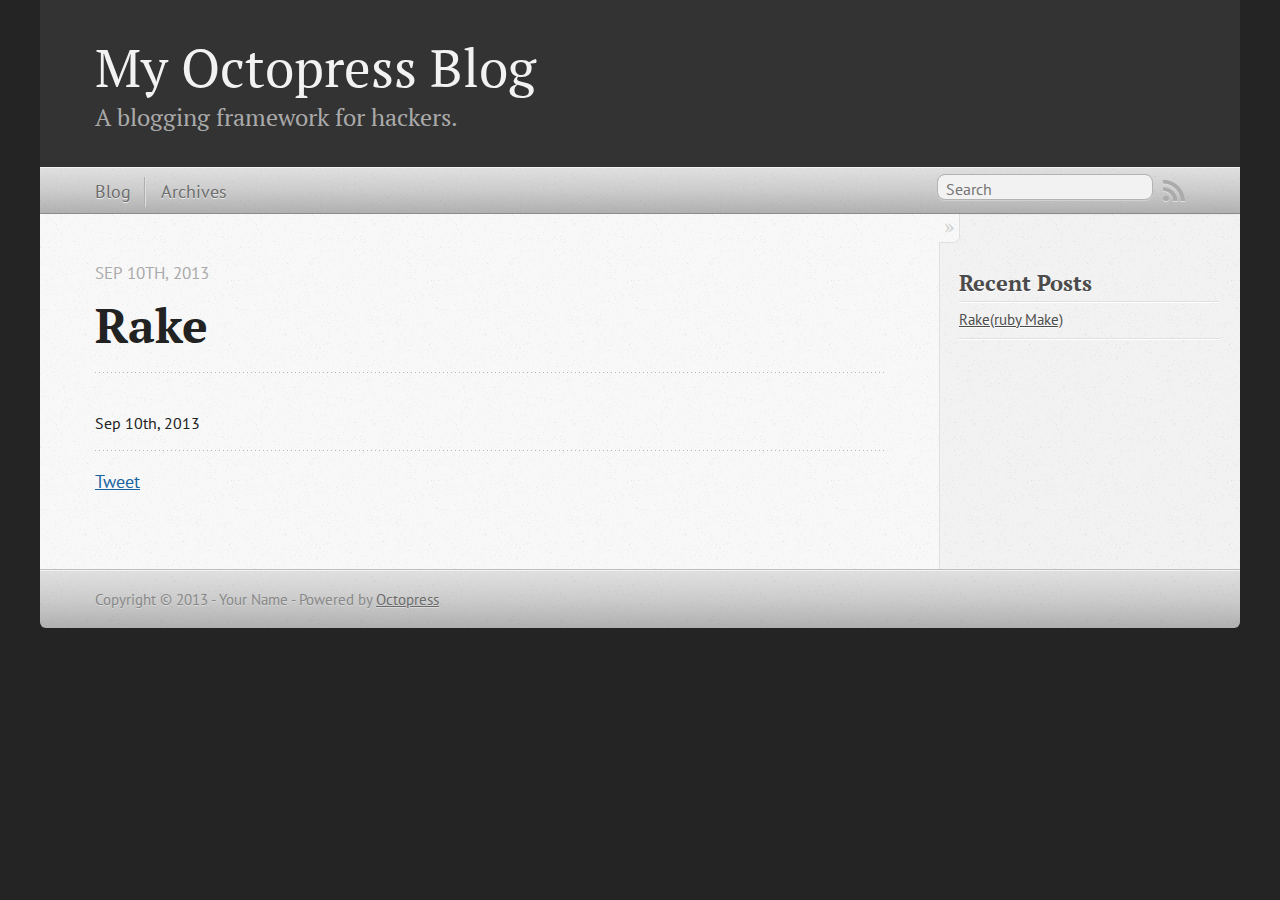
==== rake/index.html @ e076fce5 "Site updated at 2013-09-10 11:38:32 UTC" ====
<!DOCTYPE html>
<!--[if IEMobile 7 ]><html class="no-js iem7"><![endif]-->
<!--[if lt IE 9]><html class="no-js lte-ie8"><![endif]-->
<!--[if (gt IE 8)|(gt IEMobile 7)|!(IEMobile)|!(IE)]><!--><html class="no-js" lang="en"><!--<![endif]-->
<head>
  <meta charset="utf-8">
  <title>rake - My Octopress Blog</title>
  <meta name="author" content="Your Name">

  
  <meta name="description" content=" Rake Sep 10th, 2013 Sep 10th, 2013 Tweet Recent Posts Rake(ruby Make) ">
  

  <!-- http://t.co/dKP3o1e -->
  <meta name="HandheldFriendly" content="True">
  <meta name="MobileOptimized" content="320">
  <meta name="viewport" content="width=device-width, initial-scale=1">

  
  <link rel="canonical" href="http://wangeen.github.io/rake">
  <link href="/favicon.png" rel="icon">
  <link href="/stylesheets/screen.css" media="screen, projection" rel="stylesheet" type="text/css">
  <link href="/atom.xml" rel="alternate" title="My Octopress Blog" type="application/atom+xml">
  <script src="/javascripts/modernizr-2.0.js"></script>
  <script src="//ajax.googleapis.com/ajax/libs/jquery/1.9.1/jquery.min.js"></script>
  <script>!window.jQuery && document.write(unescape('%3Cscript src="./javascripts/lib/jquery.min.js"%3E%3C/script%3E'))</script>
  <script src="/javascripts/octopress.js" type="text/javascript"></script>
  <!--Fonts from Google"s Web font directory at http://google.com/webfonts -->
<link href="http://fonts.googleapis.com/css?family=PT+Serif:regular,italic,bold,bolditalic" rel="stylesheet" type="text/css">
<link href="http://fonts.googleapis.com/css?family=PT+Sans:regular,italic,bold,bolditalic" rel="stylesheet" type="text/css">

  

</head>

<body   >
  <header role="banner"><hgroup>
  <h1><a href="/">My Octopress Blog</a></h1>
  
    <h2>A blogging framework for hackers.</h2>
  
</hgroup>

</header>
  <nav role="navigation"><ul class="subscription" data-subscription="rss">
  <li><a href="/atom.xml" rel="subscribe-rss" title="subscribe via RSS">RSS</a></li>
  
</ul>
  
<form action="http://google.com/search" method="get">
  <fieldset role="search">
    <input type="hidden" name="q" value="site:wangeen.github.io" />
    <input class="search" type="text" name="q" results="0" placeholder="Search"/>
  </fieldset>
</form>
  
<ul class="main-navigation">
  <li><a href="/">Blog</a></li>
  <li><a href="/blog/archives">Archives</a></li>
</ul>

</nav>
  <div id="main">
    <div id="content">
      <div>
<article role="article">
  
  <header>
    <h1 class="entry-title">Rake</h1>
    <p class="meta">








  


<time datetime="2013-09-10T19:27:00+08:00" pubdate data-updated="true">Sep 10<span>th</span>, 2013</time></p>
  </header>
  
  

  
    <footer>
      <p class="meta">
        
        








  


<time datetime="2013-09-10T19:27:00+08:00" pubdate data-updated="true">Sep 10<span>th</span>, 2013</time>
        
      </p>
      
        <div class="sharing">
  
  <a href="//twitter.com/share" class="twitter-share-button" data-url="http://wangeen.github.io/rake/index.html" data-via="" data-counturl="http://wangeen.github.io/rake/index.html" >Tweet</a>
  
  
  
</div>

      
    </footer>
  
</article>

</div>

<aside class="sidebar">
  
    <section>
  <h1>Recent Posts</h1>
  <ul id="recent_posts">
    
      <li class="post">
        <a href="/blog/2013/09/10/rake-ruby-make/">Rake(ruby Make)</a>
      </li>
    
  </ul>
</section>





  
</aside>


    </div>
  </div>
  <footer role="contentinfo"><p>
  Copyright &copy; 2013 - Your Name -
  <span class="credit">Powered by <a href="http://octopress.org">Octopress</a></span>
</p>

</footer>
  







  <script type="text/javascript">
    (function(){
      var twitterWidgets = document.createElement('script');
      twitterWidgets.type = 'text/javascript';
      twitterWidgets.async = true;
      twitterWidgets.src = '//platform.twitter.com/widgets.js';
      document.getElementsByTagName('head')[0].appendChild(twitterWidgets);
    })();
  </script>





</body>
</html>
---- stylesheets/screen.css ----
html,body,div,span,applet,object,iframe,h1,h2,h3,h4,h5,h6,p,blockquote,pre,a,abbr,acronym,address,big,cite,code,del,dfn,em,img,ins,kbd,q,s,samp,small,strike,strong,sub,sup,tt,var,b,u,i,center,dl,dt,dd,ol,ul,li,fieldset,form,label,legend,table,caption,tbody,tfoot,thead,tr,th,td,article,aside,canvas,details,embed,figure,figcaption,footer,header,hgroup,menu,nav,output,ruby,section,summary,time,mark,audio,video{margin:0;padding:0;border:0;font:inherit;font-size:100%;vertical-align:baseline}html{line-height:1}ol,ul{list-style:none}table{border-collapse:collapse;border-spacing:0}caption,th,td{text-align:left;font-weight:normal;vertical-align:middle}q,blockquote{quotes:none}q:before,q:after,blockquote:before,blockquote:after{content:"";content:none}a img{border:none}article,aside,details,figcaption,figure,footer,header,hgroup,menu,nav,section,summary{display:block}a{color:#1863a1}a:visited{color:#751590}a:focus{color:#0181eb}a:hover{color:#0181eb}a:active{color:#01579f}aside.sidebar a{color:#1863a1}aside.sidebar a:focus{color:#0181eb}aside.sidebar a:hover{color:#0181eb}aside.sidebar a:active{color:#01579f}a{-webkit-transition:color 0.3s;-moz-transition:color 0.3s;-o-transition:color 0.3s;transition:color 0.3s}html{background:#252525 url('/images/line-tile.png?1378809120') top left}body>div{background:#f2f2f2 url('/images/noise.png?1378809120') top left;border-bottom:1px solid #bfbfbf}body>div>div{background:#f8f8f8 url('/images/noise.png?1378809120') top left;border-right:1px solid #e0e0e0}.heading,body>header h1,h1,h2,h3,h4,h5,h6{font-family:"PT Serif","Georgia","Helvetica Neue",Arial,sans-serif}.sans,body>header h2,article header p.meta,article>footer,#content .blog-index footer,html .gist .gist-file .gist-meta,#blog-archives a.category,#blog-archives time,aside.sidebar section,body>footer{font-family:"PT Sans","Helvetica Neue",Arial,sans-serif}.serif,body,#content .blog-index a[rel=full-article]{font-family:"PT Serif",Georgia,Times,"Times New Roman",serif}.mono,pre,code,tt,p code,li code{font-family:Menlo,Monaco,"Andale Mono","lucida console","Courier New",monospace}body>header h1{font-size:2.2em;font-family:"PT Serif","Georgia","Helvetica Neue",Arial,sans-serif;font-weight:normal;line-height:1.2em;margin-bottom:0.6667em}body>header h2{font-family:"PT Serif","Georgia","Helvetica Neue",Arial,sans-serif}body{line-height:1.5em;color:#222}h1{font-size:2.2em;line-height:1.2em}@media only screen and (min-width: 992px){body{font-size:1.15em}h1{font-size:2.6em;line-height:1.2em}}h1,h2,h3,h4,h5,h6{text-rendering:optimizelegibility;margin-bottom:1em;font-weight:bold}h2,section h1{font-size:1.5em}h3,section h2,section section h1{font-size:1.3em}h4,section h3,section section h2,section section section h1{font-size:1em}h5,section h4,section section h3{font-size:.9em}h6,section h5,section section h4,section section section h3{font-size:.8em}p,article blockquote,ul,ol{margin-bottom:1.5em}ul{list-style-type:disc}ul ul{list-style-type:circle;margin-bottom:0px}ul ul ul{list-style-type:square;margin-bottom:0px}ol{list-style-type:decimal}ol ol{list-style-type:lower-alpha;margin-bottom:0px}ol ol ol{list-style-type:lower-roman;margin-bottom:0px}ul,ul ul,ul ol,ol,ol ul,ol ol{margin-left:1.3em}ul ul,ul ol,ol ul,ol ol{margin-bottom:0em}strong{font-weight:bold}em{font-style:italic}sup,sub{font-size:0.75em;position:relative;display:inline-block;padding:0 .2em;line-height:.8em}sup{top:-.5em}sub{bottom:-.5em}a[rev='footnote']{font-size:.75em;padding:0 .3em;line-height:1}q{font-style:italic}q:before{content:"\201C"}q:after{content:"\201D"}em,dfn{font-style:italic}strong,dfn{font-weight:bold}del,s{text-decoration:line-through}abbr,acronym{border-bottom:1px dotted;cursor:help}hr{margin-bottom:0.2em}small{font-size:.8em}big{font-size:1.2em}article blockquote{font-style:italic;position:relative;font-size:1.2em;line-height:1.5em;padding-left:1em;border-left:4px solid rgba(170,170,170,0.5)}article blockquote cite{font-style:italic}article blockquote cite a{color:#aaa !important;word-wrap:break-word}article blockquote cite:before{content:'\2014';padding-right:.3em;padding-left:.3em;color:#aaa}@media only screen and (min-width: 992px){article blockquote{padding-left:1.5em;border-left-width:4px}}.pullquote-right:before,.pullquote-left:before{padding:0;border:none;content:attr(data-pullquote);float:right;width:45%;margin:.5em 0 1em 1.5em;position:relative;top:7px;font-size:1.4em;line-height:1.45em}.pullquote-left:before{float:left;margin:.5em 1.5em 1em 0}.force-wrap,article a,aside.sidebar a{white-space:-moz-pre-wrap;white-space:-pre-wrap;white-space:-o-pre-wrap;white-space:pre-wrap;word-wrap:break-word}.group,body>header,body>nav,body>footer,body #content>article,body #content>div>article,body #content>div>section,body div.pagination,aside.sidebar,#main,#content,.sidebar{*zoom:1}.group:after,body>header:after,body>nav:after,body>footer:after,body #content>article:after,body #content>div>section:after,body div.pagination:after,#main:after,#content:after,.sidebar:after{content:"";display:table;clear:both}body{-webkit-text-size-adjust:none;max-width:1200px;position:relative;margin:0 auto}body>header,body>nav,body>footer,body #content>article,body #content>div>article,body #content>div>section{padding-left:18px;padding-right:18px}@media only screen and (min-width: 480px){body>header,body>nav,body>footer,body #content>article,body #content>div>article,body #content>div>section{padding-left:25px;padding-right:25px}}@media only screen and (min-width: 768px){body>header,body>nav,body>footer,body #content>article,body #content>div>article,body #content>div>section{padding-left:35px;padding-right:35px}}@media only screen and (min-width: 992px){body>header,body>nav,body>footer,body #content>article,body #content>div>article,body #content>div>section{padding-left:55px;padding-right:55px}}body div.pagination{margin-left:18px;margin-right:18px}@media only screen and (min-width: 480px){body div.pagination{margin-left:25px;margin-right:25px}}@media only screen and (min-width: 768px){body div.pagination{margin-left:35px;margin-right:35px}}@media only screen and (min-width: 992px){body div.pagination{margin-left:55px;margin-right:55px}}body>header{font-size:1em;padding-top:1.5em;padding-bottom:1.5em}#content{overflow:hidden}#content>div,#content>article{width:100%}aside.sidebar{float:none;padding:0 18px 1px;background-color:#f7f7f7;border-top:1px solid #e0e0e0}.flex-content,article img,article video,article .flash-video,aside.sidebar img{max-width:100%;height:auto}.basic-alignment.left,article img.left,article video.left,article .left.flash-video,aside.sidebar img.left{float:left;margin-right:1.5em}.basic-alignment.right,article img.right,article video.right,article .right.flash-video,aside.sidebar img.right{float:right;margin-left:1.5em}.basic-alignment.center,article img.center,article video.center,article .center.flash-video,aside.sidebar img.center{display:block;margin:0 auto 1.5em}.basic-alignment.left,article img.left,article video.left,article .left.flash-video,aside.sidebar img.left,.basic-alignment.right,article img.right,article video.right,article .right.flash-video,aside.sidebar img.right{margin-bottom:.8em}.toggle-sidebar,.no-sidebar .toggle-sidebar{display:none}@media only screen and (min-width: 750px){body.sidebar-footer aside.sidebar{float:none;width:auto;clear:left;margin:0;padding:0 35px 1px;background-color:#f7f7f7;border-top:1px solid #eaeaea}body.sidebar-footer aside.sidebar section.odd,body.sidebar-footer aside.sidebar section.even{float:left;width:48%}body.sidebar-footer aside.sidebar section.odd{margin-left:0}body.sidebar-footer aside.sidebar section.even{margin-left:4%}body.sidebar-footer aside.sidebar.thirds section{width:30%;margin-left:5%}body.sidebar-footer aside.sidebar.thirds section.first{margin-left:0;clear:both}}body.sidebar-footer #content{margin-right:0px}body.sidebar-footer .toggle-sidebar{display:none}@media only screen and (min-width: 550px){body>header{font-size:1em}}@media only screen and (min-width: 750px){aside.sidebar{float:none;width:auto;clear:left;margin:0;padding:0 35px 1px;background-color:#f7f7f7;border-top:1px solid #eaeaea}aside.sidebar section.odd,aside.sidebar section.even{float:left;width:48%}aside.sidebar section.odd{margin-left:0}aside.sidebar section.even{margin-left:4%}aside.sidebar.thirds section{width:30%;margin-left:5%}aside.sidebar.thirds section.first{margin-left:0;clear:both}}@media only screen and (min-width: 768px){body{-webkit-text-size-adjust:auto}body>header{font-size:1.2em}#main{padding:0;margin:0 auto}#content{overflow:visible;margin-right:240px;position:relative}.no-sidebar #content{margin-right:0;border-right:0}.collapse-sidebar #content{margin-right:20px}#content>div,#content>article{padding-top:17.5px;padding-bottom:17.5px;float:left}aside.sidebar{width:210px;padding:0 15px 15px;background:none;clear:none;float:left;margin:0 -100% 0 0}aside.sidebar section{width:auto;margin-left:0}aside.sidebar section.odd,aside.sidebar section.even{float:none;width:auto;margin-left:0}.collapse-sidebar aside.sidebar{float:none;width:auto;clear:left;margin:0;padding:0 35px 1px;background-color:#f7f7f7;border-top:1px solid #eaeaea}.collapse-sidebar aside.sidebar section.odd,.collapse-sidebar aside.sidebar section.even{float:left;width:48%}.collapse-sidebar aside.sidebar section.odd{margin-left:0}.collapse-sidebar aside.sidebar section.even{margin-left:4%}.collapse-sidebar aside.sidebar.thirds section{width:30%;margin-left:5%}.collapse-sidebar aside.sidebar.thirds section.first{margin-left:0;clear:both}}@media only screen and (min-width: 992px){body>header{font-size:1.3em}#content{margin-right:300px}#content>div,#content>article{padding-top:27.5px;padding-bottom:27.5px}aside.sidebar{width:260px;padding:1.2em 20px 20px}.collapse-sidebar aside.sidebar{padding-left:55px;padding-right:55px}}@media only screen and (min-width: 768px){ul,ol{margin-left:0}}body>header{background:#333}body>header h1{display:inline-block;margin:0}body>header h1 a,body>header h1 a:visited,body>header h1 a:hover{color:#f2f2f2;text-decoration:none}body>header h2{margin:.2em 0 0;font-size:1em;color:#aaa;font-weight:normal}body>nav{position:relative;background-color:#ccc;background:url('/images/noise.png?1378809120'),-webkit-gradient(linear, 50% 0%, 50% 100%, color-stop(0%, #e0e0e0), color-stop(50%, #cccccc), color-stop(100%, #b0b0b0));background:url('/images/noise.png?1378809120'),-webkit-linear-gradient(#e0e0e0,#cccccc,#b0b0b0);background:url('/images/noise.png?1378809120'),-moz-linear-gradient(#e0e0e0,#cccccc,#b0b0b0);background:url('/images/noise.png?1378809120'),-o-linear-gradient(#e0e0e0,#cccccc,#b0b0b0);background:url('/images/noise.png?1378809120'),linear-gradient(#e0e0e0,#cccccc,#b0b0b0);border-top:1px solid #f2f2f2;border-bottom:1px solid #8c8c8c;padding-top:.35em;padding-bottom:.35em}body>nav form{-webkit-background-clip:padding;-moz-background-clip:padding;background-clip:padding-box;margin:0;padding:0}body>nav form .search{padding:.3em .5em 0;font-size:.85em;font-family:"PT Sans","Helvetica Neue",Arial,sans-serif;line-height:1.1em;width:95%;-webkit-border-radius:0.5em;-moz-border-radius:0.5em;-ms-border-radius:0.5em;-o-border-radius:0.5em;border-radius:0.5em;-webkit-background-clip:padding;-moz-background-clip:padding;background-clip:padding-box;-webkit-box-shadow:#d1d1d1 0 1px;-moz-box-shadow:#d1d1d1 0 1px;box-shadow:#d1d1d1 0 1px;background-color:#f2f2f2;border:1px solid #b3b3b3;color:#888}body>nav form .search:focus{color:#444;border-color:#80b1df;-webkit-box-shadow:#80b1df 0 0 4px,#80b1df 0 0 3px inset;-moz-box-shadow:#80b1df 0 0 4px,#80b1df 0 0 3px inset;box-shadow:#80b1df 0 0 4px,#80b1df 0 0 3px inset;background-color:#fff;outline:none}body>nav fieldset[role=search]{float:right;width:48%}body>nav fieldset.mobile-nav{float:left;width:48%}body>nav fieldset.mobile-nav select{width:100%;font-size:.8em;border:1px solid #888}body>nav ul{display:none}@media only screen and (min-width: 550px){body>nav{font-size:.9em}body>nav ul{margin:0;padding:0;border:0;overflow:hidden;*zoom:1;float:left;display:block;padding-top:.15em}body>nav ul li{list-style-image:none;list-style-type:none;margin-left:0;white-space:nowrap;display:inline;float:left;padding-left:0;padding-right:0}body>nav ul li:first-child,body>nav ul li.first{padding-left:0}body>nav ul li:last-child{padding-right:0}body>nav ul li.last{padding-right:0}body>nav ul.subscription{margin-left:.8em;float:right}body>nav ul.subscription li:last-child a{padding-right:0}body>nav ul li{margin:0}body>nav a{color:#6b6b6b;font-family:"PT Sans","Helvetica Neue",Arial,sans-serif;text-shadow:#ebebeb 0 1px;float:left;text-decoration:none;font-size:1.1em;padding:.1em 0;line-height:1.5em}body>nav a:visited{color:#6b6b6b}body>nav a:hover{color:#2b2b2b}body>nav li+li{border-left:1px solid #b0b0b0;margin-left:.8em}body>nav li+li a{padding-left:.8em;border-left:1px solid #dedede}body>nav form{float:right;text-align:left;padding-left:.8em;width:175px}body>nav form .search{width:93%;font-size:.95em;line-height:1.2em}body>nav ul[data-subscription$=email]+form{width:97px}body>nav ul[data-subscription$=email]+form .search{width:91%}body>nav fieldset.mobile-nav{display:none}body>nav fieldset[role=search]{width:99%}}@media only screen and (min-width: 992px){body>nav form{width:215px}body>nav ul[data-subscription$=email]+form{width:147px}}.no-placeholder body>nav .search{background:#f2f2f2 url('/images/search.png?1378809120') 0.3em 0.25em no-repeat;text-indent:1.3em}@media only screen and (min-width: 550px){.maskImage body>nav ul[data-subscription$=email]+form{width:123px}}@media only screen and (min-width: 992px){.maskImage body>nav ul[data-subscription$=email]+form{width:173px}}.maskImage ul.subscription{position:relative;top:.2em}.maskImage ul.subscription li,.maskImage ul.subscription a{border:0;padding:0}.maskImage a[rel=subscribe-rss]{position:relative;top:0px;text-indent:-999999em;background-color:#dedede;border:0;padding:0}.maskImage a[rel=subscribe-rss],.maskImage a[rel=subscribe-rss]:after{-webkit-mask-image:url('/images/rss.png?1378809120');-moz-mask-image:url('/images/rss.png?1378809120');-ms-mask-image:url('/images/rss.png?1378809120');-o-mask-image:url('/images/rss.png?1378809120');mask-image:url('/images/rss.png?1378809120');-webkit-mask-repeat:no-repeat;-moz-mask-repeat:no-repeat;-ms-mask-repeat:no-repeat;-o-mask-repeat:no-repeat;mask-repeat:no-repeat;width:22px;height:22px}.maskImage a[rel=subscribe-rss]:after{content:"";position:absolute;top:-1px;left:0;background-color:#ababab}.maskImage a[rel=subscribe-rss]:hover:after{background-color:#9e9e9e}.maskImage a[rel=subscribe-email]{position:relative;top:0px;text-indent:-999999em;background-color:#dedede;border:0;padding:0}.maskImage a[rel=subscribe-email],.maskImage a[rel=subscribe-email]:after{-webkit-mask-image:url('/images/email.png?1378809120');-moz-mask-image:url('/images/email.png?1378809120');-ms-mask-image:url('/images/email.png?1378809120');-o-mask-image:url('/images/email.png?1378809120');mask-image:url('/images/email.png?1378809120');-webkit-mask-repeat:no-repeat;-moz-mask-repeat:no-repeat;-ms-mask-repeat:no-repeat;-o-mask-repeat:no-repeat;mask-repeat:no-repeat;width:28px;height:22px}.maskImage a[rel=subscribe-email]:after{content:"";position:absolute;top:-1px;left:0;background-color:#ababab}.maskImage a[rel=subscribe-email]:hover:after{background-color:#9e9e9e}article{padding-top:1em}article header{position:relative;padding-top:2em;padding-bottom:1em;margin-bottom:1em;background:url('[data-uri]') bottom left repeat-x}article header h1{margin:0}article header h1 a{text-decoration:none}article header h1 a:hover{text-decoration:underline}article header p{font-size:.9em;color:#aaa;margin:0}article header p.meta{text-transform:uppercase;position:absolute;top:0}@media only screen and (min-width: 768px){article header{margin-bottom:1.5em;padding-bottom:1em;background:url('[data-uri]') bottom left repeat-x}}article h2{padding-top:0.8em;background:url('[data-uri]') top left repeat-x}.entry-content article h2:first-child,article header+h2{padding-top:0}article h2:first-child,article header+h2{background:none}article .feature{padding-top:.5em;margin-bottom:1em;padding-bottom:1em;background:url('[data-uri]') bottom left repeat-x;font-size:2.0em;font-style:italic;line-height:1.3em}article img,article video,article .flash-video{-webkit-border-radius:0.3em;-moz-border-radius:0.3em;-ms-border-radius:0.3em;-o-border-radius:0.3em;border-radius:0.3em;-webkit-box-shadow:rgba(0,0,0,0.15) 0 1px 4px;-moz-box-shadow:rgba(0,0,0,0.15) 0 1px 4px;box-shadow:rgba(0,0,0,0.15) 0 1px 4px;-webkit-box-sizing:border-box;-moz-box-sizing:border-box;box-sizing:border-box;border:#fff 0.5em solid}article video,article .flash-video{margin:0 auto 1.5em}article video{display:block;width:100%}article .flash-video>div{position:relative;display:block;padding-bottom:56.25%;padding-top:1px;height:0;overflow:hidden}article .flash-video>div iframe,article .flash-video>div object,article .flash-video>div embed{position:absolute;top:0;left:0;width:100%;height:100%}article>footer{padding-bottom:2.5em;margin-top:2em}article>footer p.meta{margin-bottom:.8em;font-size:.85em;clear:both;overflow:hidden}.blog-index article+article{background:url('[data-uri]') top left repeat-x}#content .blog-index{padding-top:0;padding-bottom:0}#content .blog-index article{padding-top:2em}#content .blog-index article header{background:none;padding-bottom:0}#content .blog-index article h1{font-size:2.2em}#content .blog-index article h1 a{color:inherit}#content .blog-index article h1 a:hover{color:#0181eb}#content .blog-index a[rel=full-article]{background:#ebebeb;display:inline-block;padding:.4em .8em;margin-right:.5em;text-decoration:none;color:#666;-webkit-transition:background-color 0.5s;-moz-transition:background-color 0.5s;-o-transition:background-color 0.5s;transition:background-color 0.5s}#content .blog-index a[rel=full-article]:hover{background:#0181eb;text-shadow:none;color:#f8f8f8}#content .blog-index footer{margin-top:1em}.separator,article>footer .byline+time:before,article>footer time+time:before,article>footer .comments:before,article>footer .byline ~ .categories:before{content:"\2022 ";padding:0 .4em 0 .2em;display:inline-block}#content div.pagination{text-align:center;font-size:.95em;position:relative;background:url('[data-uri]') top left repeat-x;padding-top:1.5em;padding-bottom:1.5em}#content div.pagination a{text-decoration:none;color:#aaa}#content div.pagination a.prev{position:absolute;left:0}#content div.pagination a.next{position:absolute;right:0}#content div.pagination a:hover{color:#0181eb}#content div.pagination a[href*=archive]:before,#content div.pagination a[href*=archive]:after{content:'\2014';padding:0 .3em}p.meta+.sharing{padding-top:1em;padding-left:0;background:url('[data-uri]') top left repeat-x}#fb-root{display:none}.highlight,html .gist .gist-file .gist-syntax .gist-highlight{border:1px solid #05232b !important}.highlight table td.code,html .gist .gist-file .gist-syntax .gist-highlight table td.code{width:100%}.highlight .line-numbers,html .gist .gist-file .gist-syntax .highlight .line_numbers{text-align:right;font-size:13px;line-height:1.45em;background:#073642 url('/images/noise.png?1378809120') top left !important;border-right:1px solid #00232c !important;-webkit-box-shadow:#083e4b -1px 0 inset;-moz-box-shadow:#083e4b -1px 0 inset;box-shadow:#083e4b -1px 0 inset;text-shadow:#021014 0 -1px;padding:.8em !important;-webkit-border-radius:0;-moz-border-radius:0;-ms-border-radius:0;-o-border-radius:0;border-radius:0}.highlight .line-numbers span,html .gist .gist-file .gist-syntax .highlight .line_numbers span{color:#586e75 !important}figure.code,.gist-file,pre{-webkit-box-shadow:rgba(0,0,0,0.06) 0 0 10px;-moz-box-shadow:rgba(0,0,0,0.06) 0 0 10px;box-shadow:rgba(0,0,0,0.06) 0 0 10px}figure.code .highlight pre,.gist-file .highlight pre,pre .highlight pre{-webkit-box-shadow:none;-moz-box-shadow:none;box-shadow:none}.gist .highlight *::-moz-selection,figure.code .highlight *::-moz-selection{background:#386774;color:inherit;text-shadow:#002b36 0 1px}.gist .highlight *::-webkit-selection,figure.code .highlight *::-webkit-selection{background:#386774;color:inherit;text-shadow:#002b36 0 1px}.gist .highlight *::selection,figure.code .highlight *::selection{background:#386774;color:inherit;text-shadow:#002b36 0 1px}html .gist .gist-file{margin-bottom:1.8em;position:relative;border:none;padding-top:26px !important}html .gist .gist-file .highlight{margin-bottom:0}html .gist .gist-file .gist-syntax{border-bottom:0 !important;background:none !important}html .gist .gist-file .gist-syntax .gist-highlight{background:#002b36 !important}html .gist .gist-file .gist-syntax .highlight pre{padding:0}html .gist .gist-file .gist-meta{padding:.6em 0.8em;border:1px solid #083e4b !important;color:#586e75;font-size:.7em !important;background:#073642 url('/images/noise.png?1378809120') top left;line-height:1.5em}html .gist .gist-file .gist-meta a{color:#75878b !important;text-decoration:none}html .gist .gist-file .gist-meta a:hover{text-decoration:underline}html .gist .gist-file .gist-meta a:hover{color:#93a1a1 !important}html .gist .gist-file .gist-meta a[href*='#file']{position:absolute;top:0;left:0;right:-10px;color:#474747 !important}html .gist .gist-file .gist-meta a[href*='#file']:hover{color:#1863a1 !important}html .gist .gist-file .gist-meta a[href*=raw]{top:.4em}pre{background:#002b36 url('/images/noise.png?1378809120') top left;-webkit-border-radius:0.4em;-moz-border-radius:0.4em;-ms-border-radius:0.4em;-o-border-radius:0.4em;border-radius:0.4em;border:1px solid #05232b;line-height:1.45em;font-size:13px;margin-bottom:2.1em;padding:.8em 1em;color:#93a1a1;overflow:auto}h3.filename+pre{-moz-border-radius-topleft:0px;-webkit-border-top-left-radius:0px;border-top-left-radius:0px;-moz-border-radius-topright:0px;-webkit-border-top-right-radius:0px;border-top-right-radius:0px}p code,li code{display:inline-block;white-space:no-wrap;background:#fff;font-size:.8em;line-height:1.5em;color:#555;border:1px solid #ddd;-webkit-border-radius:0.4em;-moz-border-radius:0.4em;-ms-border-radius:0.4em;-o-border-radius:0.4em;border-radius:0.4em;padding:0 .3em;margin:-1px 0}p pre code,li pre code{font-size:1em !important;background:none;border:none}.pre-code,html .gist .gist-file .gist-syntax .highlight pre,.highlight code{font-family:Menlo,Monaco,"Andale Mono","lucida console","Courier New",monospace !important;overflow:scroll;overflow-y:hidden;display:block;padding:.8em;overflow-x:auto;line-height:1.45em;background:#002b36 url('/images/noise.png?1378809120') top left !important;color:#93a1a1 !important}.pre-code span,html .gist .gist-file .gist-syntax .highlight pre span,.highlight code span{color:#93a1a1 !important}.pre-code span,html .gist .gist-file .gist-syntax .highlight pre span,.highlight code span{font-style:normal !important;font-weight:normal !important}.pre-code .c,html .gist .gist-file .gist-syntax .highlight pre .c,.highlight code .c{color:#586e75 !important;font-style:italic !important}.pre-code .cm,html .gist .gist-file .gist-syntax .highlight pre .cm,.highlight code .cm{color:#586e75 !important;font-style:italic !important}.pre-code .cp,html .gist .gist-file .gist-syntax .highlight pre .cp,.highlight code .cp{color:#586e75 !important;font-style:italic !important}.pre-code .c1,html .gist .gist-file .gist-syntax .highlight pre .c1,.highlight code .c1{color:#586e75 !important;font-style:italic !important}.pre-code .cs,html .gist .gist-file .gist-syntax .highlight pre .cs,.highlight code .cs{color:#586e75 !important;font-weight:bold !important;font-style:italic !important}.pre-code .err,html .gist .gist-file .gist-syntax .highlight pre .err,.highlight code .err{color:#dc322f !important;background:none !important}.pre-code .k,html .gist .gist-file .gist-syntax .highlight pre .k,.highlight code .k{color:#cb4b16 !important}.pre-code .o,html .gist .gist-file .gist-syntax .highlight pre .o,.highlight code .o{color:#93a1a1 !important;font-weight:bold !important}.pre-code .p,html .gist .gist-file .gist-syntax .highlight pre .p,.highlight code .p{color:#93a1a1 !important}.pre-code .ow,html .gist .gist-file .gist-syntax .highlight pre .ow,.highlight code .ow{color:#2aa198 !important;font-weight:bold !important}.pre-code .gd,html .gist .gist-file .gist-syntax .highlight pre .gd,.highlight code .gd{color:#93a1a1 !important;background-color:#372c34 !important;display:inline-block}.pre-code .gd .x,html .gist .gist-file .gist-syntax .highlight pre .gd .x,.highlight code .gd .x{color:#93a1a1 !important;background-color:#4d2d33 !important;display:inline-block}.pre-code .ge,html .gist .gist-file .gist-syntax .highlight pre .ge,.highlight code .ge{color:#93a1a1 !important;font-style:italic !important}.pre-code .gh,html .gist .gist-file .gist-syntax .highlight pre .gh,.highlight code .gh{color:#586e75 !important}.pre-code .gi,html .gist .gist-file .gist-syntax .highlight pre .gi,.highlight code .gi{color:#93a1a1 !important;background-color:#1a412b !important;display:inline-block}.pre-code .gi .x,html .gist .gist-file .gist-syntax .highlight pre .gi .x,.highlight code .gi .x{color:#93a1a1 !important;background-color:#355720 !important;display:inline-block}.pre-code .gs,html .gist .gist-file .gist-syntax .highlight pre .gs,.highlight code .gs{color:#93a1a1 !important;font-weight:bold !important}.pre-code .gu,html .gist .gist-file .gist-syntax .highlight pre .gu,.highlight code .gu{color:#6c71c4 !important}.pre-code .kc,html .gist .gist-file .gist-syntax .highlight pre .kc,.highlight code .kc{color:#859900 !important;font-weight:bold !important}.pre-code .kd,html .gist .gist-file .gist-syntax .highlight pre .kd,.highlight code .kd{color:#268bd2 !important}.pre-code .kp,html .gist .gist-file .gist-syntax .highlight pre .kp,.highlight code .kp{color:#cb4b16 !important;font-weight:bold !important}.pre-code .kr,html .gist .gist-file .gist-syntax .highlight pre .kr,.highlight code .kr{color:#d33682 !important;font-weight:bold !important}.pre-code .kt,html .gist .gist-file .gist-syntax .highlight pre .kt,.highlight code .kt{color:#2aa198 !important}.pre-code .n,html .gist .gist-file .gist-syntax .highlight pre .n,.highlight code .n{color:#268bd2 !important}.pre-code .na,html .gist .gist-file .gist-syntax .highlight pre .na,.highlight code .na{color:#268bd2 !important}.pre-code .nb,html .gist .gist-file .gist-syntax .highlight pre .nb,.highlight code .nb{color:#859900 !important}.pre-code .nc,html .gist .gist-file .gist-syntax .highlight pre .nc,.highlight code .nc{color:#d33682 !important}.pre-code .no,html .gist .gist-file .gist-syntax .highlight pre .no,.highlight code .no{color:#b58900 !important}.pre-code .nl,html .gist .gist-file .gist-syntax .highlight pre .nl,.highlight code .nl{color:#859900 !important}.pre-code .ne,html .gist .gist-file .gist-syntax .highlight pre .ne,.highlight code .ne{color:#268bd2 !important;font-weight:bold !important}.pre-code .nf,html .gist .gist-file .gist-syntax .highlight pre .nf,.highlight code .nf{color:#268bd2 !important;font-weight:bold !important}.pre-code .nn,html .gist .gist-file .gist-syntax .highlight pre .nn,.highlight code .nn{color:#b58900 !important}.pre-code .nt,html .gist .gist-file .gist-syntax .highlight pre .nt,.highlight code .nt{color:#268bd2 !important;font-weight:bold !important}.pre-code .nx,html .gist .gist-file .gist-syntax .highlight pre .nx,.highlight code .nx{color:#b58900 !important}.pre-code .vg,html .gist .gist-file .gist-syntax .highlight pre .vg,.highlight code .vg{color:#268bd2 !important}.pre-code .vi,html .gist .gist-file .gist-syntax .highlight pre .vi,.highlight code .vi{color:#268bd2 !important}.pre-code .nv,html .gist .gist-file .gist-syntax .highlight pre .nv,.highlight code .nv{color:#268bd2 !important}.pre-code .mf,html .gist .gist-file .gist-syntax .highlight pre .mf,.highlight code .mf{color:#2aa198 !important}.pre-code .m,html .gist .gist-file .gist-syntax .highlight pre .m,.highlight code .m{color:#2aa198 !important}.pre-code .mh,html .gist .gist-file .gist-syntax .highlight pre .mh,.highlight code .mh{color:#2aa198 !important}.pre-code .mi,html .gist .gist-file .gist-syntax .highlight pre .mi,.highlight code .mi{color:#2aa198 !important}.pre-code .s,html .gist .gist-file .gist-syntax .highlight pre .s,.highlight code .s{color:#2aa198 !important}.pre-code .sd,html .gist .gist-file .gist-syntax .highlight pre .sd,.highlight code .sd{color:#2aa198 !important}.pre-code .s2,html .gist .gist-file .gist-syntax .highlight pre .s2,.highlight code .s2{color:#2aa198 !important}.pre-code .se,html .gist .gist-file .gist-syntax .highlight pre .se,.highlight code .se{color:#dc322f !important}.pre-code .si,html .gist .gist-file .gist-syntax .highlight pre .si,.highlight code .si{color:#268bd2 !important}.pre-code .sr,html .gist .gist-file .gist-syntax .highlight pre .sr,.highlight code .sr{color:#2aa198 !important}.pre-code .s1,html .gist .gist-file .gist-syntax .highlight pre .s1,.highlight code .s1{color:#2aa198 !important}.pre-code div .gd,html .gist .gist-file .gist-syntax .highlight pre div .gd,.highlight code div .gd,.pre-code div .gd .x,html .gist .gist-file .gist-syntax .highlight pre div .gd .x,.highlight code div .gd .x,.pre-code div .gi,html .gist .gist-file .gist-syntax .highlight pre div .gi,.highlight code div .gi,.pre-code div .gi .x,html .gist .gist-file .gist-syntax .highlight pre div .gi .x,.highlight code div .gi .x{display:inline-block;width:100%}.highlight,.gist-highlight{margin-bottom:1.8em;background:#002b36;overflow-y:hidden;overflow-x:auto}.highlight pre,.gist-highlight pre{background:none;-webkit-border-radius:0px;-moz-border-radius:0px;-ms-border-radius:0px;-o-border-radius:0px;border-radius:0px;border:none;padding:0;margin-bottom:0}pre::-webkit-scrollbar,.highlight::-webkit-scrollbar,.gist-highlight::-webkit-scrollbar{height:.5em;background:rgba(255,255,255,0.15)}pre::-webkit-scrollbar-thumb:horizontal,.highlight::-webkit-scrollbar-thumb:horizontal,.gist-highlight::-webkit-scrollbar-thumb:horizontal{background:rgba(255,255,255,0.2);-webkit-border-radius:4px;border-radius:4px}.highlight code{background:#000}figure.code{background:none;padding:0;border:0;margin-bottom:1.5em}figure.code pre{margin-bottom:0}figure.code figcaption{position:relative}figure.code .highlight{margin-bottom:0}.code-title,html .gist .gist-file .gist-meta a[href*='#file'],h3.filename,figure.code figcaption{text-align:center;font-size:13px;line-height:2em;text-shadow:#cbcccc 0 1px 0;color:#474747;font-weight:normal;margin-bottom:0;-moz-border-radius-topleft:5px;-webkit-border-top-left-radius:5px;border-top-left-radius:5px;-moz-border-radius-topright:5px;-webkit-border-top-right-radius:5px;border-top-right-radius:5px;font-family:"Helvetica Neue", Arial, "Lucida Grande", "Lucida Sans Unicode", Lucida, sans-serif;background:#aaa url('/images/code_bg.png?1378809120') top repeat-x;border:1px solid #565656;border-top-color:#cbcbcb;border-left-color:#a5a5a5;border-right-color:#a5a5a5;border-bottom:0}.download-source,html .gist .gist-file .gist-meta a[href*=raw],figure.code figcaption a{position:absolute;right:.8em;text-decoration:none;color:#666 !important;z-index:1;font-size:13px;text-shadow:#cbcccc 0 1px 0;padding-left:3em}.download-source:hover,html .gist .gist-file .gist-meta a[href*=raw]:hover,figure.code figcaption a:hover{text-decoration:underline}#archive #content>div,#archive #content>div>article{padding-top:0}#blog-archives{color:#aaa}#blog-archives article{padding:1em 0 1em;position:relative;background:url('[data-uri]') bottom left repeat-x}#blog-archives article:last-child{background:none}#blog-archives article footer{padding:0;margin:0}#blog-archives h1{color:#222;margin-bottom:.3em}#blog-archives h2{display:none}#blog-archives h1{font-size:1.5em}#blog-archives h1 a{text-decoration:none;color:inherit;font-weight:normal;display:inline-block}#blog-archives h1 a:hover{text-decoration:underline}#blog-archives h1 a:hover{color:#0181eb}#blog-archives a.category,#blog-archives time{color:#aaa}#blog-archives .entry-content{display:none}#blog-archives time{font-size:.9em;line-height:1.2em}#blog-archives time .month,#blog-archives time .day{display:inline-block}#blog-archives time .month{text-transform:uppercase}#blog-archives p{margin-bottom:1em}#blog-archives a,#blog-archives .entry-content a{color:inherit}#blog-archives a:hover,#blog-archives .entry-content a:hover{color:#0181eb}#blog-archives a:hover{color:#0181eb}@media only screen and (min-width: 550px){#blog-archives article{margin-left:5em}#blog-archives h2{margin-bottom:.3em;font-weight:normal;display:inline-block;position:relative;top:-1px;float:left}#blog-archives h2:first-child{padding-top:.75em}#blog-archives time{position:absolute;text-align:right;left:0em;top:1.8em}#blog-archives .year{display:none}#blog-archives article{padding-left:4.5em;padding-bottom:.7em}#blog-archives a.category{line-height:1.1em}}#content>.category article{margin-left:0;padding-left:6.8em}#content>.category .year{display:inline}.side-shadow-border,aside.sidebar section h1,aside.sidebar li{-webkit-box-shadow:#fff 0 1px;-moz-box-shadow:#fff 0 1px;box-shadow:#fff 0 1px}aside.sidebar{overflow:hidden;color:#4b4b4b;text-shadow:#fff 0 1px}aside.sidebar section{font-size:.8em;line-height:1.4em;margin-bottom:1.5em}aside.sidebar section h1{margin:1.5em 0 0;padding-bottom:.2em;border-bottom:1px solid #e0e0e0}aside.sidebar section h1+p{padding-top:.4em}aside.sidebar img{-webkit-border-radius:0.3em;-moz-border-radius:0.3em;-ms-border-radius:0.3em;-o-border-radius:0.3em;border-radius:0.3em;-webkit-box-shadow:rgba(0,0,0,0.15) 0 1px 4px;-moz-box-shadow:rgba(0,0,0,0.15) 0 1px 4px;box-shadow:rgba(0,0,0,0.15) 0 1px 4px;-webkit-box-sizing:border-box;-moz-box-sizing:border-box;box-sizing:border-box;border:#fff 0.3em solid}aside.sidebar ul{margin-bottom:0.5em;margin-left:0}aside.sidebar li{list-style:none;padding:.5em 0;margin:0;border-bottom:1px solid #e0e0e0}aside.sidebar li p:last-child{margin-bottom:0}aside.sidebar a{color:inherit;-webkit-transition:color 0.5s;-moz-transition:color 0.5s;-o-transition:color 0.5s;transition:color 0.5s}aside.sidebar:hover a{color:#1863a1}aside.sidebar:hover a:hover{color:#0181eb}.aside-alt-link,#pinboard_linkroll .pin-tag{color:#7e7e7e}.aside-alt-link:hover,#pinboard_linkroll .pin-tag:hover{color:#0181eb}@media only screen and (min-width: 768px){.toggle-sidebar{outline:none;position:absolute;right:-10px;top:0;bottom:0;display:inline-block;text-decoration:none;color:#cecece;width:9px;cursor:pointer}.toggle-sidebar:hover{background:#e9e9e9;background:-webkit-gradient(linear, 0% 50%, 100% 50%, color-stop(0%, rgba(224,224,224,0.5)), color-stop(100%, rgba(224,224,224,0)));background:-webkit-linear-gradient(left, rgba(224,224,224,0.5),rgba(224,224,224,0));background:-moz-linear-gradient(left, rgba(224,224,224,0.5),rgba(224,224,224,0));background:-o-linear-gradient(left, rgba(224,224,224,0.5),rgba(224,224,224,0));background:linear-gradient(left, rgba(224,224,224,0.5),rgba(224,224,224,0))}.toggle-sidebar:after{position:absolute;right:-11px;top:0;width:20px;font-size:1.2em;line-height:1.1em;padding-bottom:.15em;-moz-border-radius-bottomright:0.3em;-webkit-border-bottom-right-radius:0.3em;border-bottom-right-radius:0.3em;text-align:center;background:#f8f8f8 url('/images/noise.png?1378809120') top left;border-bottom:1px solid #e0e0e0;border-right:1px solid #e0e0e0;content:"\00BB";text-indent:-1px}.collapse-sidebar .toggle-sidebar{text-indent:0px;right:-20px;width:19px}.collapse-sidebar .toggle-sidebar:hover{background:#e9e9e9}.collapse-sidebar .toggle-sidebar:after{border-left:1px solid #e0e0e0;text-shadow:#fff 0 1px;content:"\00AB";left:0px;right:0;text-align:center;text-indent:0;border:0;border-right-width:0;background:none}}.googleplus h1{-moz-box-shadow:none !important;-webkit-box-shadow:none !important;-o-box-shadow:none !important;box-shadow:none !important;border-bottom:0px none !important}.googleplus a{text-decoration:none;white-space:normal !important;line-height:32px}.googleplus a img{float:left;margin-right:0.5em;border:0 none}.googleplus-hidden{position:absolute;top:-1000em;left:-1000em}#pinboard_linkroll .pin-title,#pinboard_linkroll .pin-description{display:block;margin-bottom:.5em}#pinboard_linkroll .pin-tag{text-decoration:none}#pinboard_linkroll .pin-tag:hover{text-decoration:underline}#pinboard_linkroll .pin-tag:after{content:','}#pinboard_linkroll .pin-tag:last-child:after{content:''}.delicious-posts a.delicious-link{margin-bottom:.5em;display:block}.delicious-posts p{font-size:1em}body>footer{font-size:.8em;color:#888;text-shadow:#d9d9d9 0 1px;background-color:#ccc;background:url('/images/noise.png?1378809120'),-webkit-gradient(linear, 50% 0%, 50% 100%, color-stop(0%, #e0e0e0), color-stop(50%, #cccccc), color-stop(100%, #b0b0b0));background:url('/images/noise.png?1378809120'),-webkit-linear-gradient(#e0e0e0,#cccccc,#b0b0b0);background:url('/images/noise.png?1378809120'),-moz-linear-gradient(#e0e0e0,#cccccc,#b0b0b0);background:url('/images/noise.png?1378809120'),-o-linear-gradient(#e0e0e0,#cccccc,#b0b0b0);background:url('/images/noise.png?1378809120'),linear-gradient(#e0e0e0,#cccccc,#b0b0b0);border-top:1px solid #f2f2f2;position:relative;padding-top:1em;padding-bottom:1em;margin-bottom:3em;-moz-border-radius-bottomleft:0.4em;-webkit-border-bottom-left-radius:0.4em;border-bottom-left-radius:0.4em;-moz-border-radius-bottomright:0.4em;-webkit-border-bottom-right-radius:0.4em;border-bottom-right-radius:0.4em;z-index:1}body>footer a{color:#6b6b6b}body>footer a:visited{color:#6b6b6b}body>footer a:hover{color:#484848}body>footer p:last-child{margin-bottom:0}
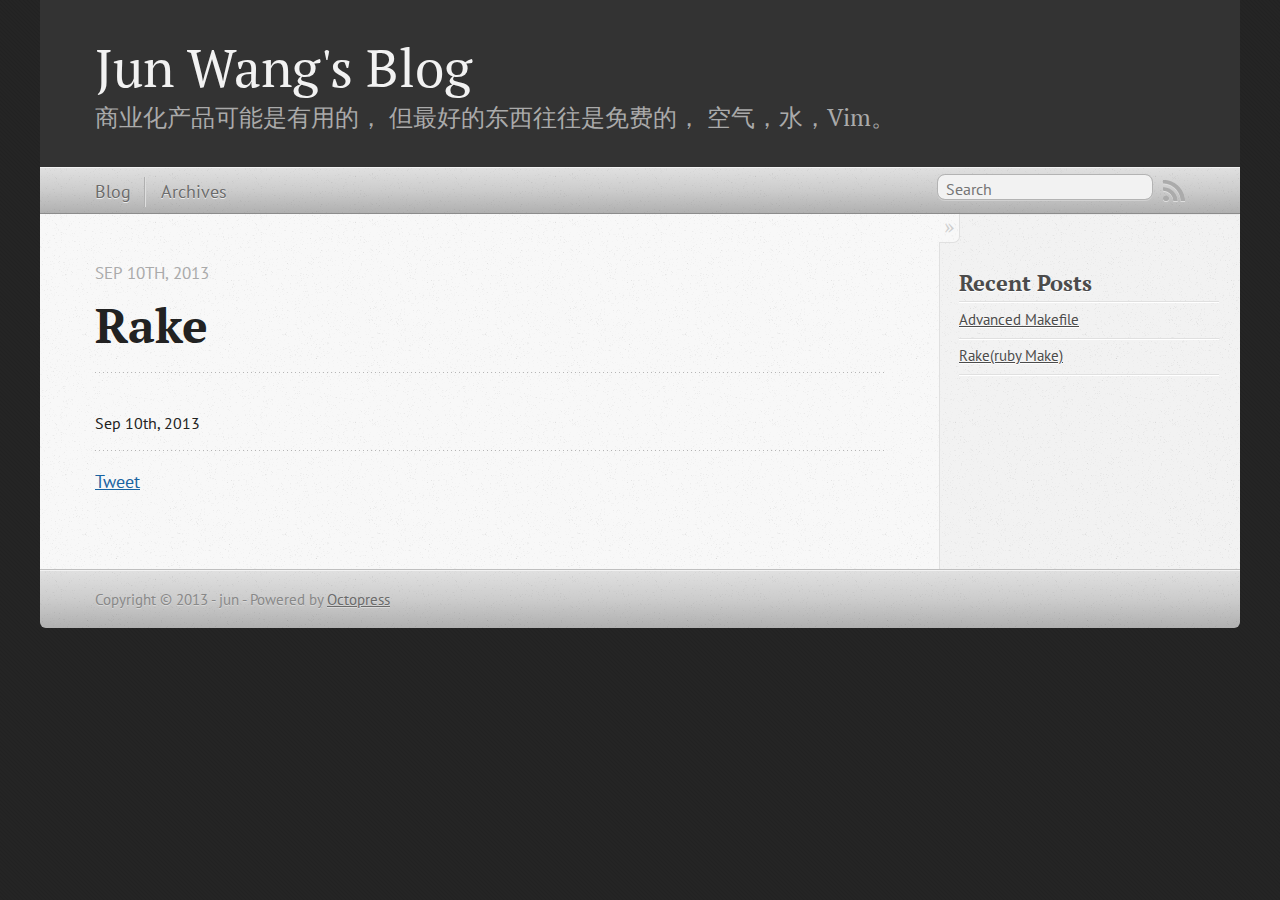
==== commit 727960bb: "Site updated at 2013-09-11 12:41:24 UTC" ====
--- a/rake/index.html
+++ b/rake/index.html
@@ -5,11 +5,11 @@
 <!--[if (gt IE 8)|(gt IEMobile 7)|!(IEMobile)|!(IE)]><!--><html class="no-js" lang="en"><!--<![endif]-->
 <head>
   <meta charset="utf-8">
-  <title>rake - My Octopress Blog</title>
-  <meta name="author" content="Your Name">
+  <title>rake - Jun Wang's Blog</title>
+  <meta name="author" content="jun">
 
   
-  <meta name="description" content=" Rake Sep 10th, 2013 Sep 10th, 2013 Tweet Recent Posts Rake(ruby Make) ">
+  <meta name="description" content=" Rake Sep 10th, 2013 Sep 10th, 2013 Tweet Recent Posts Advanced Makefile Rake(ruby Make) ">
   
 
   <!-- http://t.co/dKP3o1e -->
@@ -21,7 +21,7 @@
   <link rel="canonical" href="http://wangeen.github.io/rake">
   <link href="/favicon.png" rel="icon">
   <link href="/stylesheets/screen.css" media="screen, projection" rel="stylesheet" type="text/css">
-  <link href="/atom.xml" rel="alternate" title="My Octopress Blog" type="application/atom+xml">
+  <link href="/atom.xml" rel="alternate" title="Jun Wang's Blog" type="application/atom+xml">
   <script src="/javascripts/modernizr-2.0.js"></script>
   <script src="//ajax.googleapis.com/ajax/libs/jquery/1.9.1/jquery.min.js"></script>
   <script>!window.jQuery && document.write(unescape('%3Cscript src="./javascripts/lib/jquery.min.js"%3E%3C/script%3E'))</script>
@@ -36,9 +36,9 @@
 
 <body   >
   <header role="banner"><hgroup>
-  <h1><a href="/">My Octopress Blog</a></h1>
+  <h1><a href="/">Jun Wang's Blog</a></h1>
   
-    <h2>A blogging framework for hackers.</h2>
+    <h2>商业化产品可能是有用的， 但最好的东西往往是免费的， 空气，水，Vim。</h2>
   
 </hgroup>
 
@@ -127,6 +127,10 @@
   <ul id="recent_posts">
     
       <li class="post">
+        <a href="/blog/2013/09/11/advanced-makefile/">Advanced Makefile</a>
+      </li>
+    
+      <li class="post">
         <a href="/blog/2013/09/10/rake-ruby-make/">Rake(ruby Make)</a>
       </li>
     
@@ -144,7 +148,7 @@
     </div>
   </div>
   <footer role="contentinfo"><p>
-  Copyright &copy; 2013 - Your Name -
+  Copyright &copy; 2013 - jun -
   <span class="credit">Powered by <a href="http://octopress.org">Octopress</a></span>
 </p>
 
--- a/stylesheets/screen.css
+++ b/stylesheets/screen.css
@@ -1 +1 @@
-html,body,div,span,applet,object,iframe,h1,h2,h3,h4,h5,h6,p,blockquote,pre,a,abbr,acronym,address,big,cite,code,del,dfn,em,img,ins,kbd,q,s,samp,small,strike,strong,sub,sup,tt,var,b,u,i,center,dl,dt,dd,ol,ul,li,fieldset,form,label,legend,table,caption,tbody,tfoot,thead,tr,th,td,article,aside,canvas,details,embed,figure,figcaption,footer,header,hgroup,menu,nav,output,ruby,section,summary,time,mark,audio,video{margin:0;padding:0;border:0;font:inherit;font-size:100%;vertical-align:baseline}html{line-height:1}ol,ul{list-style:none}table{border-collapse:collapse;border-spacing:0}caption,th,td{text-align:left;font-weight:normal;vertical-align:middle}q,blockquote{quotes:none}q:before,q:after,blockquote:before,blockquote:after{content:"";content:none}a img{border:none}article,aside,details,figcaption,figure,footer,header,hgroup,menu,nav,section,summary{display:block}a{color:#1863a1}a:visited{color:#751590}a:focus{color:#0181eb}a:hover{color:#0181eb}a:active{color:#01579f}aside.sidebar a{color:#1863a1}aside.sidebar a:focus{color:#0181eb}aside.sidebar a:hover{color:#0181eb}aside.sidebar a:active{color:#01579f}a{-webkit-transition:color 0.3s;-moz-transition:color 0.3s;-o-transition:color 0.3s;transition:color 0.3s}html{background:#252525 url('/images/line-tile.png?1378809120') top left}body>div{background:#f2f2f2 url('/images/noise.png?1378809120') top left;border-bottom:1px solid #bfbfbf}body>div>div{background:#f8f8f8 url('/images/noise.png?1378809120') top left;border-right:1px solid #e0e0e0}.heading,body>header h1,h1,h2,h3,h4,h5,h6{font-family:"PT Serif","Georgia","Helvetica Neue",Arial,sans-serif}.sans,body>header h2,article header p.meta,article>footer,#content .blog-index footer,html .gist .gist-file .gist-meta,#blog-archives a.category,#blog-archives time,aside.sidebar section,body>footer{font-family:"PT Sans","Helvetica Neue",Arial,sans-serif}.serif,body,#content .blog-index a[rel=full-article]{font-family:"PT Serif",Georgia,Times,"Times New Roman",serif}.mono,pre,code,tt,p code,li code{font-family:Menlo,Monaco,"Andale Mono","lucida console","Courier New",monospace}body>header h1{font-size:2.2em;font-family:"PT Serif","Georgia","Helvetica Neue",Arial,sans-serif;font-weight:normal;line-height:1.2em;margin-bottom:0.6667em}body>header h2{font-family:"PT Serif","Georgia","Helvetica Neue",Arial,sans-serif}body{line-height:1.5em;color:#222}h1{font-size:2.2em;line-height:1.2em}@media only screen and (min-width: 992px){body{font-size:1.15em}h1{font-size:2.6em;line-height:1.2em}}h1,h2,h3,h4,h5,h6{text-rendering:optimizelegibility;margin-bottom:1em;font-weight:bold}h2,section h1{font-size:1.5em}h3,section h2,section section h1{font-size:1.3em}h4,section h3,section section h2,section section section h1{font-size:1em}h5,section h4,section section h3{font-size:.9em}h6,section h5,section section h4,section section section h3{font-size:.8em}p,article blockquote,ul,ol{margin-bottom:1.5em}ul{list-style-type:disc}ul ul{list-style-type:circle;margin-bottom:0px}ul ul ul{list-style-type:square;margin-bottom:0px}ol{list-style-type:decimal}ol ol{list-style-type:lower-alpha;margin-bottom:0px}ol ol ol{list-style-type:lower-roman;margin-bottom:0px}ul,ul ul,ul ol,ol,ol ul,ol ol{margin-left:1.3em}ul ul,ul ol,ol ul,ol ol{margin-bottom:0em}strong{font-weight:bold}em{font-style:italic}sup,sub{font-size:0.75em;position:relative;display:inline-block;padding:0 .2em;line-height:.8em}sup{top:-.5em}sub{bottom:-.5em}a[rev='footnote']{font-size:.75em;padding:0 .3em;line-height:1}q{font-style:italic}q:before{content:"\201C"}q:after{content:"\201D"}em,dfn{font-style:italic}strong,dfn{font-weight:bold}del,s{text-decoration:line-through}abbr,acronym{border-bottom:1px dotted;cursor:help}hr{margin-bottom:0.2em}small{font-size:.8em}big{font-size:1.2em}article blockquote{font-style:italic;position:relative;font-size:1.2em;line-height:1.5em;padding-left:1em;border-left:4px solid rgba(170,170,170,0.5)}article blockquote cite{font-style:italic}article blockquote cite a{color:#aaa !important;word-wrap:break-word}article blockquote cite:before{content:'\2014';padding-right:.3em;padding-left:.3em;color:#aaa}@media only screen and (min-width: 992px){article blockquote{padding-left:1.5em;border-left-width:4px}}.pullquote-right:before,.pullquote-left:before{padding:0;border:none;content:attr(data-pullquote);float:right;width:45%;margin:.5em 0 1em 1.5em;position:relative;top:7px;font-size:1.4em;line-height:1.45em}.pullquote-left:before{float:left;margin:.5em 1.5em 1em 0}.force-wrap,article a,aside.sidebar a{white-space:-moz-pre-wrap;white-space:-pre-wrap;white-space:-o-pre-wrap;white-space:pre-wrap;word-wrap:break-word}.group,body>header,body>nav,body>footer,body #content>article,body #content>div>article,body #content>div>section,body div.pagination,aside.sidebar,#main,#content,.sidebar{*zoom:1}.group:after,body>header:after,body>nav:after,body>footer:after,body #content>article:after,body #content>div>section:after,body div.pagination:after,#main:after,#content:after,.sidebar:after{content:"";display:table;clear:both}body{-webkit-text-size-adjust:none;max-width:1200px;position:relative;margin:0 auto}body>header,body>nav,body>footer,body #content>article,body #content>div>article,body #content>div>section{padding-left:18px;padding-right:18px}@media only screen and (min-width: 480px){body>header,body>nav,body>footer,body #content>article,body #content>div>article,body #content>div>section{padding-left:25px;padding-right:25px}}@media only screen and (min-width: 768px){body>header,body>nav,body>footer,body #content>article,body #content>div>article,body #content>div>section{padding-left:35px;padding-right:35px}}@media only screen and (min-width: 992px){body>header,body>nav,body>footer,body #content>article,body #content>div>article,body #content>div>section{padding-left:55px;padding-right:55px}}body div.pagination{margin-left:18px;margin-right:18px}@media only screen and (min-width: 480px){body div.pagination{margin-left:25px;margin-right:25px}}@media only screen and (min-width: 768px){body div.pagination{margin-left:35px;margin-right:35px}}@media only screen and (min-width: 992px){body div.pagination{margin-left:55px;margin-right:55px}}body>header{font-size:1em;padding-top:1.5em;padding-bottom:1.5em}#content{overflow:hidden}#content>div,#content>article{width:100%}aside.sidebar{float:none;padding:0 18px 1px;background-color:#f7f7f7;border-top:1px solid #e0e0e0}.flex-content,article img,article video,article .flash-video,aside.sidebar img{max-width:100%;height:auto}.basic-alignment.left,article img.left,article video.left,article .left.flash-video,aside.sidebar img.left{float:left;margin-right:1.5em}.basic-alignment.right,article img.right,article video.right,article .right.flash-video,aside.sidebar img.right{float:right;margin-left:1.5em}.basic-alignment.center,article img.center,article video.center,article .center.flash-video,aside.sidebar img.center{display:block;margin:0 auto 1.5em}.basic-alignment.left,article img.left,article video.left,article .left.flash-video,aside.sidebar img.left,.basic-alignment.right,article img.right,article video.right,article .right.flash-video,aside.sidebar img.right{margin-bottom:.8em}.toggle-sidebar,.no-sidebar .toggle-sidebar{display:none}@media only screen and (min-width: 750px){body.sidebar-footer aside.sidebar{float:none;width:auto;clear:left;margin:0;padding:0 35px 1px;background-color:#f7f7f7;border-top:1px solid #eaeaea}body.sidebar-footer aside.sidebar section.odd,body.sidebar-footer aside.sidebar section.even{float:left;width:48%}body.sidebar-footer aside.sidebar section.odd{margin-left:0}body.sidebar-footer aside.sidebar section.even{margin-left:4%}body.sidebar-footer aside.sidebar.thirds section{width:30%;margin-left:5%}body.sidebar-footer aside.sidebar.thirds section.first{margin-left:0;clear:both}}body.sidebar-footer #content{margin-right:0px}body.sidebar-footer .toggle-sidebar{display:none}@media only screen and (min-width: 550px){body>header{font-size:1em}}@media only screen and (min-width: 750px){aside.sidebar{float:none;width:auto;clear:left;margin:0;padding:0 35px 1px;background-color:#f7f7f7;border-top:1px solid #eaeaea}aside.sidebar section.odd,aside.sidebar section.even{float:left;width:48%}aside.sidebar section.odd{margin-left:0}aside.sidebar section.even{margin-left:4%}aside.sidebar.thirds section{width:30%;margin-left:5%}aside.sidebar.thirds section.first{margin-left:0;clear:both}}@media only screen and (min-width: 768px){body{-webkit-text-size-adjust:auto}body>header{font-size:1.2em}#main{padding:0;margin:0 auto}#content{overflow:visible;margin-right:240px;position:relative}.no-sidebar #content{margin-right:0;border-right:0}.collapse-sidebar #content{margin-right:20px}#content>div,#content>article{padding-top:17.5px;padding-bottom:17.5px;float:left}aside.sidebar{width:210px;padding:0 15px 15px;background:none;clear:none;float:left;margin:0 -100% 0 0}aside.sidebar section{width:auto;margin-left:0}aside.sidebar section.odd,aside.sidebar section.even{float:none;width:auto;margin-left:0}.collapse-sidebar aside.sidebar{float:none;width:auto;clear:left;margin:0;padding:0 35px 1px;background-color:#f7f7f7;border-top:1px solid #eaeaea}.collapse-sidebar aside.sidebar section.odd,.collapse-sidebar aside.sidebar section.even{float:left;width:48%}.collapse-sidebar aside.sidebar section.odd{margin-left:0}.collapse-sidebar aside.sidebar section.even{margin-left:4%}.collapse-sidebar aside.sidebar.thirds section{width:30%;margin-left:5%}.collapse-sidebar aside.sidebar.thirds section.first{margin-left:0;clear:both}}@media only screen and (min-width: 992px){body>header{font-size:1.3em}#content{margin-right:300px}#content>div,#content>article{padding-top:27.5px;padding-bottom:27.5px}aside.sidebar{width:260px;padding:1.2em 20px 20px}.collapse-sidebar aside.sidebar{padding-left:55px;padding-right:55px}}@media only screen and (min-width: 768px){ul,ol{margin-left:0}}body>header{background:#333}body>header h1{display:inline-block;margin:0}body>header h1 a,body>header h1 a:visited,body>header h1 a:hover{color:#f2f2f2;text-decoration:none}body>header h2{margin:.2em 0 0;font-size:1em;color:#aaa;font-weight:normal}body>nav{position:relative;background-color:#ccc;background:url('/images/noise.png?1378809120'),-webkit-gradient(linear, 50% 0%, 50% 100%, color-stop(0%, #e0e0e0), color-stop(50%, #cccccc), color-stop(100%, #b0b0b0));background:url('/images/noise.png?1378809120'),-webkit-linear-gradient(#e0e0e0,#cccccc,#b0b0b0);background:url('/images/noise.png?1378809120'),-moz-linear-gradient(#e0e0e0,#cccccc,#b0b0b0);background:url('/images/noise.png?1378809120'),-o-linear-gradient(#e0e0e0,#cccccc,#b0b0b0);background:url('/images/noise.png?1378809120'),linear-gradient(#e0e0e0,#cccccc,#b0b0b0);border-top:1px solid #f2f2f2;border-bottom:1px solid #8c8c8c;padding-top:.35em;padding-bottom:.35em}body>nav form{-webkit-background-clip:padding;-moz-background-clip:padding;background-clip:padding-box;margin:0;padding:0}body>nav form .search{padding:.3em .5em 0;font-size:.85em;font-family:"PT Sans","Helvetica Neue",Arial,sans-serif;line-height:1.1em;width:95%;-webkit-border-radius:0.5em;-moz-border-radius:0.5em;-ms-border-radius:0.5em;-o-border-radius:0.5em;border-radius:0.5em;-webkit-background-clip:padding;-moz-background-clip:padding;background-clip:padding-box;-webkit-box-shadow:#d1d1d1 0 1px;-moz-box-shadow:#d1d1d1 0 1px;box-shadow:#d1d1d1 0 1px;background-color:#f2f2f2;border:1px solid #b3b3b3;color:#888}body>nav form .search:focus{color:#444;border-color:#80b1df;-webkit-box-shadow:#80b1df 0 0 4px,#80b1df 0 0 3px inset;-moz-box-shadow:#80b1df 0 0 4px,#80b1df 0 0 3px inset;box-shadow:#80b1df 0 0 4px,#80b1df 0 0 3px inset;background-color:#fff;outline:none}body>nav fieldset[role=search]{float:right;width:48%}body>nav fieldset.mobile-nav{float:left;width:48%}body>nav fieldset.mobile-nav select{width:100%;font-size:.8em;border:1px solid #888}body>nav ul{display:none}@media only screen and (min-width: 550px){body>nav{font-size:.9em}body>nav ul{margin:0;padding:0;border:0;overflow:hidden;*zoom:1;float:left;display:block;padding-top:.15em}body>nav ul li{list-style-image:none;list-style-type:none;margin-left:0;white-space:nowrap;display:inline;float:left;padding-left:0;padding-right:0}body>nav ul li:first-child,body>nav ul li.first{padding-left:0}body>nav ul li:last-child{padding-right:0}body>nav ul li.last{padding-right:0}body>nav ul.subscription{margin-left:.8em;float:right}body>nav ul.subscription li:last-child a{padding-right:0}body>nav ul li{margin:0}body>nav a{color:#6b6b6b;font-family:"PT Sans","Helvetica Neue",Arial,sans-serif;text-shadow:#ebebeb 0 1px;float:left;text-decoration:none;font-size:1.1em;padding:.1em 0;line-height:1.5em}body>nav a:visited{color:#6b6b6b}body>nav a:hover{color:#2b2b2b}body>nav li+li{border-left:1px solid #b0b0b0;margin-left:.8em}body>nav li+li a{padding-left:.8em;border-left:1px solid #dedede}body>nav form{float:right;text-align:left;padding-left:.8em;width:175px}body>nav form .search{width:93%;font-size:.95em;line-height:1.2em}body>nav ul[data-subscription$=email]+form{width:97px}body>nav ul[data-subscription$=email]+form .search{width:91%}body>nav fieldset.mobile-nav{display:none}body>nav fieldset[role=search]{width:99%}}@media only screen and (min-width: 992px){body>nav form{width:215px}body>nav ul[data-subscription$=email]+form{width:147px}}.no-placeholder body>nav .search{background:#f2f2f2 url('/images/search.png?1378809120') 0.3em 0.25em no-repeat;text-indent:1.3em}@media only screen and (min-width: 550px){.maskImage body>nav ul[data-subscription$=email]+form{width:123px}}@media only screen and (min-width: 992px){.maskImage body>nav ul[data-subscription$=email]+form{width:173px}}.maskImage ul.subscription{position:relative;top:.2em}.maskImage ul.subscription li,.maskImage ul.subscription a{border:0;padding:0}.maskImage a[rel=subscribe-rss]{position:relative;top:0px;text-indent:-999999em;background-color:#dedede;border:0;padding:0}.maskImage a[rel=subscribe-rss],.maskImage a[rel=subscribe-rss]:after{-webkit-mask-image:url('/images/rss.png?1378809120');-moz-mask-image:url('/images/rss.png?1378809120');-ms-mask-image:url('/images/rss.png?1378809120');-o-mask-image:url('/images/rss.png?1378809120');mask-image:url('/images/rss.png?1378809120');-webkit-mask-repeat:no-repeat;-moz-mask-repeat:no-repeat;-ms-mask-repeat:no-repeat;-o-mask-repeat:no-repeat;mask-repeat:no-repeat;width:22px;height:22px}.maskImage a[rel=subscribe-rss]:after{content:"";position:absolute;top:-1px;left:0;background-color:#ababab}.maskImage a[rel=subscribe-rss]:hover:after{background-color:#9e9e9e}.maskImage a[rel=subscribe-email]{position:relative;top:0px;text-indent:-999999em;background-color:#dedede;border:0;padding:0}.maskImage a[rel=subscribe-email],.maskImage a[rel=subscribe-email]:after{-webkit-mask-image:url('/images/email.png?1378809120');-moz-mask-image:url('/images/email.png?1378809120');-ms-mask-image:url('/images/email.png?1378809120');-o-mask-image:url('/images/email.png?1378809120');mask-image:url('/images/email.png?1378809120');-webkit-mask-repeat:no-repeat;-moz-mask-repeat:no-repeat;-ms-mask-repeat:no-repeat;-o-mask-repeat:no-repeat;mask-repeat:no-repeat;width:28px;height:22px}.maskImage a[rel=subscribe-email]:after{content:"";position:absolute;top:-1px;left:0;background-color:#ababab}.maskImage a[rel=subscribe-email]:hover:after{background-color:#9e9e9e}article{padding-top:1em}article header{position:relative;padding-top:2em;padding-bottom:1em;margin-bottom:1em;background:url('[data-uri]') bottom left repeat-x}article header h1{margin:0}article header h1 a{text-decoration:none}article header h1 a:hover{text-decoration:underline}article header p{font-size:.9em;color:#aaa;margin:0}article header p.meta{text-transform:uppercase;position:absolute;top:0}@media only screen and (min-width: 768px){article header{margin-bottom:1.5em;padding-bottom:1em;background:url('[data-uri]') bottom left repeat-x}}article h2{padding-top:0.8em;background:url('[data-uri]') top left repeat-x}.entry-content article h2:first-child,article header+h2{padding-top:0}article h2:first-child,article header+h2{background:none}article .feature{padding-top:.5em;margin-bottom:1em;padding-bottom:1em;background:url('[data-uri]') bottom left repeat-x;font-size:2.0em;font-style:italic;line-height:1.3em}article img,article video,article .flash-video{-webkit-border-radius:0.3em;-moz-border-radius:0.3em;-ms-border-radius:0.3em;-o-border-radius:0.3em;border-radius:0.3em;-webkit-box-shadow:rgba(0,0,0,0.15) 0 1px 4px;-moz-box-shadow:rgba(0,0,0,0.15) 0 1px 4px;box-shadow:rgba(0,0,0,0.15) 0 1px 4px;-webkit-box-sizing:border-box;-moz-box-sizing:border-box;box-sizing:border-box;border:#fff 0.5em solid}article video,article .flash-video{margin:0 auto 1.5em}article video{display:block;width:100%}article .flash-video>div{position:relative;display:block;padding-bottom:56.25%;padding-top:1px;height:0;overflow:hidden}article .flash-video>div iframe,article .flash-video>div object,article .flash-video>div embed{position:absolute;top:0;left:0;width:100%;height:100%}article>footer{padding-bottom:2.5em;margin-top:2em}article>footer p.meta{margin-bottom:.8em;font-size:.85em;clear:both;overflow:hidden}.blog-index article+article{background:url('[data-uri]') top left repeat-x}#content .blog-index{padding-top:0;padding-bottom:0}#content .blog-index article{padding-top:2em}#content .blog-index article header{background:none;padding-bottom:0}#content .blog-index article h1{font-size:2.2em}#content .blog-index article h1 a{color:inherit}#content .blog-index article h1 a:hover{color:#0181eb}#content .blog-index a[rel=full-article]{background:#ebebeb;display:inline-block;padding:.4em .8em;margin-right:.5em;text-decoration:none;color:#666;-webkit-transition:background-color 0.5s;-moz-transition:background-color 0.5s;-o-transition:background-color 0.5s;transition:background-color 0.5s}#content .blog-index a[rel=full-article]:hover{background:#0181eb;text-shadow:none;color:#f8f8f8}#content .blog-index footer{margin-top:1em}.separator,article>footer .byline+time:before,article>footer time+time:before,article>footer .comments:before,article>footer .byline ~ .categories:before{content:"\2022 ";padding:0 .4em 0 .2em;display:inline-block}#content div.pagination{text-align:center;font-size:.95em;position:relative;background:url('[data-uri]') top left repeat-x;padding-top:1.5em;padding-bottom:1.5em}#content div.pagination a{text-decoration:none;color:#aaa}#content div.pagination a.prev{position:absolute;left:0}#content div.pagination a.next{position:absolute;right:0}#content div.pagination a:hover{color:#0181eb}#content div.pagination a[href*=archive]:before,#content div.pagination a[href*=archive]:after{content:'\2014';padding:0 .3em}p.meta+.sharing{padding-top:1em;padding-left:0;background:url('[data-uri]') top left repeat-x}#fb-root{display:none}.highlight,html .gist .gist-file .gist-syntax .gist-highlight{border:1px solid #05232b !important}.highlight table td.code,html .gist .gist-file .gist-syntax .gist-highlight table td.code{width:100%}.highlight .line-numbers,html .gist .gist-file .gist-syntax .highlight .line_numbers{text-align:right;font-size:13px;line-height:1.45em;background:#073642 url('/images/noise.png?1378809120') top left !important;border-right:1px solid #00232c !important;-webkit-box-shadow:#083e4b -1px 0 inset;-moz-box-shadow:#083e4b -1px 0 inset;box-shadow:#083e4b -1px 0 inset;text-shadow:#021014 0 -1px;padding:.8em !important;-webkit-border-radius:0;-moz-border-radius:0;-ms-border-radius:0;-o-border-radius:0;border-radius:0}.highlight .line-numbers span,html .gist .gist-file .gist-syntax .highlight .line_numbers span{color:#586e75 !important}figure.code,.gist-file,pre{-webkit-box-shadow:rgba(0,0,0,0.06) 0 0 10px;-moz-box-shadow:rgba(0,0,0,0.06) 0 0 10px;box-shadow:rgba(0,0,0,0.06) 0 0 10px}figure.code .highlight pre,.gist-file .highlight pre,pre .highlight pre{-webkit-box-shadow:none;-moz-box-shadow:none;box-shadow:none}.gist .highlight *::-moz-selection,figure.code .highlight *::-moz-selection{background:#386774;color:inherit;text-shadow:#002b36 0 1px}.gist .highlight *::-webkit-selection,figure.code .highlight *::-webkit-selection{background:#386774;color:inherit;text-shadow:#002b36 0 1px}.gist .highlight *::selection,figure.code .highlight *::selection{background:#386774;color:inherit;text-shadow:#002b36 0 1px}html .gist .gist-file{margin-bottom:1.8em;position:relative;border:none;padding-top:26px !important}html .gist .gist-file .highlight{margin-bottom:0}html .gist .gist-file .gist-syntax{border-bottom:0 !important;background:none !important}html .gist .gist-file .gist-syntax .gist-highlight{background:#002b36 !important}html .gist .gist-file .gist-syntax .highlight pre{padding:0}html .gist .gist-file .gist-meta{padding:.6em 0.8em;border:1px solid #083e4b !important;color:#586e75;font-size:.7em !important;background:#073642 url('/images/noise.png?1378809120') top left;line-height:1.5em}html .gist .gist-file .gist-meta a{color:#75878b !important;text-decoration:none}html .gist .gist-file .gist-meta a:hover{text-decoration:underline}html .gist .gist-file .gist-meta a:hover{color:#93a1a1 !important}html .gist .gist-file .gist-meta a[href*='#file']{position:absolute;top:0;left:0;right:-10px;color:#474747 !important}html .gist .gist-file .gist-meta a[href*='#file']:hover{color:#1863a1 !important}html .gist .gist-file .gist-meta a[href*=raw]{top:.4em}pre{background:#002b36 url('/images/noise.png?1378809120') top left;-webkit-border-radius:0.4em;-moz-border-radius:0.4em;-ms-border-radius:0.4em;-o-border-radius:0.4em;border-radius:0.4em;border:1px solid #05232b;line-height:1.45em;font-size:13px;margin-bottom:2.1em;padding:.8em 1em;color:#93a1a1;overflow:auto}h3.filename+pre{-moz-border-radius-topleft:0px;-webkit-border-top-left-radius:0px;border-top-left-radius:0px;-moz-border-radius-topright:0px;-webkit-border-top-right-radius:0px;border-top-right-radius:0px}p code,li code{display:inline-block;white-space:no-wrap;background:#fff;font-size:.8em;line-height:1.5em;color:#555;border:1px solid #ddd;-webkit-border-radius:0.4em;-moz-border-radius:0.4em;-ms-border-radius:0.4em;-o-border-radius:0.4em;border-radius:0.4em;padding:0 .3em;margin:-1px 0}p pre code,li pre code{font-size:1em !important;background:none;border:none}.pre-code,html .gist .gist-file .gist-syntax .highlight pre,.highlight code{font-family:Menlo,Monaco,"Andale Mono","lucida console","Courier New",monospace !important;overflow:scroll;overflow-y:hidden;display:block;padding:.8em;overflow-x:auto;line-height:1.45em;background:#002b36 url('/images/noise.png?1378809120') top left !important;color:#93a1a1 !important}.pre-code span,html .gist .gist-file .gist-syntax .highlight pre span,.highlight code span{color:#93a1a1 !important}.pre-code span,html .gist .gist-file .gist-syntax .highlight pre span,.highlight code span{font-style:normal !important;font-weight:normal !important}.pre-code .c,html .gist .gist-file .gist-syntax .highlight pre .c,.highlight code .c{color:#586e75 !important;font-style:italic !important}.pre-code .cm,html .gist .gist-file .gist-syntax .highlight pre .cm,.highlight code .cm{color:#586e75 !important;font-style:italic !important}.pre-code .cp,html .gist .gist-file .gist-syntax .highlight pre .cp,.highlight code .cp{color:#586e75 !important;font-style:italic !important}.pre-code .c1,html .gist .gist-file .gist-syntax .highlight pre .c1,.highlight code .c1{color:#586e75 !important;font-style:italic !important}.pre-code .cs,html .gist .gist-file .gist-syntax .highlight pre .cs,.highlight code .cs{color:#586e75 !important;font-weight:bold !important;font-style:italic !important}.pre-code .err,html .gist .gist-file .gist-syntax .highlight pre .err,.highlight code .err{color:#dc322f !important;background:none !important}.pre-code .k,html .gist .gist-file .gist-syntax .highlight pre .k,.highlight code .k{color:#cb4b16 !important}.pre-code .o,html .gist .gist-file .gist-syntax .highlight pre .o,.highlight code .o{color:#93a1a1 !important;font-weight:bold !important}.pre-code .p,html .gist .gist-file .gist-syntax .highlight pre .p,.highlight code .p{color:#93a1a1 !important}.pre-code .ow,html .gist .gist-file .gist-syntax .highlight pre .ow,.highlight code .ow{color:#2aa198 !important;font-weight:bold !important}.pre-code .gd,html .gist .gist-file .gist-syntax .highlight pre .gd,.highlight code .gd{color:#93a1a1 !important;background-color:#372c34 !important;display:inline-block}.pre-code .gd .x,html .gist .gist-file .gist-syntax .highlight pre .gd .x,.highlight code .gd .x{color:#93a1a1 !important;background-color:#4d2d33 !important;display:inline-block}.pre-code .ge,html .gist .gist-file .gist-syntax .highlight pre .ge,.highlight code .ge{color:#93a1a1 !important;font-style:italic !important}.pre-code .gh,html .gist .gist-file .gist-syntax .highlight pre .gh,.highlight code .gh{color:#586e75 !important}.pre-code .gi,html .gist .gist-file .gist-syntax .highlight pre .gi,.highlight code .gi{color:#93a1a1 !important;background-color:#1a412b !important;display:inline-block}.pre-code .gi .x,html .gist .gist-file .gist-syntax .highlight pre .gi .x,.highlight code .gi .x{color:#93a1a1 !important;background-color:#355720 !important;display:inline-block}.pre-code .gs,html .gist .gist-file .gist-syntax .highlight pre .gs,.highlight code .gs{color:#93a1a1 !important;font-weight:bold !important}.pre-code .gu,html .gist .gist-file .gist-syntax .highlight pre .gu,.highlight code .gu{color:#6c71c4 !important}.pre-code .kc,html .gist .gist-file .gist-syntax .highlight pre .kc,.highlight code .kc{color:#859900 !important;font-weight:bold !important}.pre-code .kd,html .gist .gist-file .gist-syntax .highlight pre .kd,.highlight code .kd{color:#268bd2 !important}.pre-code .kp,html .gist .gist-file .gist-syntax .highlight pre .kp,.highlight code .kp{color:#cb4b16 !important;font-weight:bold !important}.pre-code .kr,html .gist .gist-file .gist-syntax .highlight pre .kr,.highlight code .kr{color:#d33682 !important;font-weight:bold !important}.pre-code .kt,html .gist .gist-file .gist-syntax .highlight pre .kt,.highlight code .kt{color:#2aa198 !important}.pre-code .n,html .gist .gist-file .gist-syntax .highlight pre .n,.highlight code .n{color:#268bd2 !important}.pre-code .na,html .gist .gist-file .gist-syntax .highlight pre .na,.highlight code .na{color:#268bd2 !important}.pre-code .nb,html .gist .gist-file .gist-syntax .highlight pre .nb,.highlight code .nb{color:#859900 !important}.pre-code .nc,html .gist .gist-file .gist-syntax .highlight pre .nc,.highlight code .nc{color:#d33682 !important}.pre-code .no,html .gist .gist-file .gist-syntax .highlight pre .no,.highlight code .no{color:#b58900 !important}.pre-code .nl,html .gist .gist-file .gist-syntax .highlight pre .nl,.highlight code .nl{color:#859900 !important}.pre-code .ne,html .gist .gist-file .gist-syntax .highlight pre .ne,.highlight code .ne{color:#268bd2 !important;font-weight:bold !important}.pre-code .nf,html .gist .gist-file .gist-syntax .highlight pre .nf,.highlight code .nf{color:#268bd2 !important;font-weight:bold !important}.pre-code .nn,html .gist .gist-file .gist-syntax .highlight pre .nn,.highlight code .nn{color:#b58900 !important}.pre-code .nt,html .gist .gist-file .gist-syntax .highlight pre .nt,.highlight code .nt{color:#268bd2 !important;font-weight:bold !important}.pre-code .nx,html .gist .gist-file .gist-syntax .highlight pre .nx,.highlight code .nx{color:#b58900 !important}.pre-code .vg,html .gist .gist-file .gist-syntax .highlight pre .vg,.highlight code .vg{color:#268bd2 !important}.pre-code .vi,html .gist .gist-file .gist-syntax .highlight pre .vi,.highlight code .vi{color:#268bd2 !important}.pre-code .nv,html .gist .gist-file .gist-syntax .highlight pre .nv,.highlight code .nv{color:#268bd2 !important}.pre-code .mf,html .gist .gist-file .gist-syntax .highlight pre .mf,.highlight code .mf{color:#2aa198 !important}.pre-code .m,html .gist .gist-file .gist-syntax .highlight pre .m,.highlight code .m{color:#2aa198 !important}.pre-code .mh,html .gist .gist-file .gist-syntax .highlight pre .mh,.highlight code .mh{color:#2aa198 !important}.pre-code .mi,html .gist .gist-file .gist-syntax .highlight pre .mi,.highlight code .mi{color:#2aa198 !important}.pre-code .s,html .gist .gist-file .gist-syntax .highlight pre .s,.highlight code .s{color:#2aa198 !important}.pre-code .sd,html .gist .gist-file .gist-syntax .highlight pre .sd,.highlight code .sd{color:#2aa198 !important}.pre-code .s2,html .gist .gist-file .gist-syntax .highlight pre .s2,.highlight code .s2{color:#2aa198 !important}.pre-code .se,html .gist .gist-file .gist-syntax .highlight pre .se,.highlight code .se{color:#dc322f !important}.pre-code .si,html .gist .gist-file .gist-syntax .highlight pre .si,.highlight code .si{color:#268bd2 !important}.pre-code .sr,html .gist .gist-file .gist-syntax .highlight pre .sr,.highlight code .sr{color:#2aa198 !important}.pre-code .s1,html .gist .gist-file .gist-syntax .highlight pre .s1,.highlight code .s1{color:#2aa198 !important}.pre-code div .gd,html .gist .gist-file .gist-syntax .highlight pre div .gd,.highlight code div .gd,.pre-code div .gd .x,html .gist .gist-file .gist-syntax .highlight pre div .gd .x,.highlight code div .gd .x,.pre-code div .gi,html .gist .gist-file .gist-syntax .highlight pre div .gi,.highlight code div .gi,.pre-code div .gi .x,html .gist .gist-file .gist-syntax .highlight pre div .gi .x,.highlight code div .gi .x{display:inline-block;width:100%}.highlight,.gist-highlight{margin-bottom:1.8em;background:#002b36;overflow-y:hidden;overflow-x:auto}.highlight pre,.gist-highlight pre{background:none;-webkit-border-radius:0px;-moz-border-radius:0px;-ms-border-radius:0px;-o-border-radius:0px;border-radius:0px;border:none;padding:0;margin-bottom:0}pre::-webkit-scrollbar,.highlight::-webkit-scrollbar,.gist-highlight::-webkit-scrollbar{height:.5em;background:rgba(255,255,255,0.15)}pre::-webkit-scrollbar-thumb:horizontal,.highlight::-webkit-scrollbar-thumb:horizontal,.gist-highlight::-webkit-scrollbar-thumb:horizontal{background:rgba(255,255,255,0.2);-webkit-border-radius:4px;border-radius:4px}.highlight code{background:#000}figure.code{background:none;padding:0;border:0;margin-bottom:1.5em}figure.code pre{margin-bottom:0}figure.code figcaption{position:relative}figure.code .highlight{margin-bottom:0}.code-title,html .gist .gist-file .gist-meta a[href*='#file'],h3.filename,figure.code figcaption{text-align:center;font-size:13px;line-height:2em;text-shadow:#cbcccc 0 1px 0;color:#474747;font-weight:normal;margin-bottom:0;-moz-border-radius-topleft:5px;-webkit-border-top-left-radius:5px;border-top-left-radius:5px;-moz-border-radius-topright:5px;-webkit-border-top-right-radius:5px;border-top-right-radius:5px;font-family:"Helvetica Neue", Arial, "Lucida Grande", "Lucida Sans Unicode", Lucida, sans-serif;background:#aaa url('/images/code_bg.png?1378809120') top repeat-x;border:1px solid #565656;border-top-color:#cbcbcb;border-left-color:#a5a5a5;border-right-color:#a5a5a5;border-bottom:0}.download-source,html .gist .gist-file .gist-meta a[href*=raw],figure.code figcaption a{position:absolute;right:.8em;text-decoration:none;color:#666 !important;z-index:1;font-size:13px;text-shadow:#cbcccc 0 1px 0;padding-left:3em}.download-source:hover,html .gist .gist-file .gist-meta a[href*=raw]:hover,figure.code figcaption a:hover{text-decoration:underline}#archive #content>div,#archive #content>div>article{padding-top:0}#blog-archives{color:#aaa}#blog-archives article{padding:1em 0 1em;position:relative;background:url('[data-uri]') bottom left repeat-x}#blog-archives article:last-child{background:none}#blog-archives article footer{padding:0;margin:0}#blog-archives h1{color:#222;margin-bottom:.3em}#blog-archives h2{display:none}#blog-archives h1{font-size:1.5em}#blog-archives h1 a{text-decoration:none;color:inherit;font-weight:normal;display:inline-block}#blog-archives h1 a:hover{text-decoration:underline}#blog-archives h1 a:hover{color:#0181eb}#blog-archives a.category,#blog-archives time{color:#aaa}#blog-archives .entry-content{display:none}#blog-archives time{font-size:.9em;line-height:1.2em}#blog-archives time .month,#blog-archives time .day{display:inline-block}#blog-archives time .month{text-transform:uppercase}#blog-archives p{margin-bottom:1em}#blog-archives a,#blog-archives .entry-content a{color:inherit}#blog-archives a:hover,#blog-archives .entry-content a:hover{color:#0181eb}#blog-archives a:hover{color:#0181eb}@media only screen and (min-width: 550px){#blog-archives article{margin-left:5em}#blog-archives h2{margin-bottom:.3em;font-weight:normal;display:inline-block;position:relative;top:-1px;float:left}#blog-archives h2:first-child{padding-top:.75em}#blog-archives time{position:absolute;text-align:right;left:0em;top:1.8em}#blog-archives .year{display:none}#blog-archives article{padding-left:4.5em;padding-bottom:.7em}#blog-archives a.category{line-height:1.1em}}#content>.category article{margin-left:0;padding-left:6.8em}#content>.category .year{display:inline}.side-shadow-border,aside.sidebar section h1,aside.sidebar li{-webkit-box-shadow:#fff 0 1px;-moz-box-shadow:#fff 0 1px;box-shadow:#fff 0 1px}aside.sidebar{overflow:hidden;color:#4b4b4b;text-shadow:#fff 0 1px}aside.sidebar section{font-size:.8em;line-height:1.4em;margin-bottom:1.5em}aside.sidebar section h1{margin:1.5em 0 0;padding-bottom:.2em;border-bottom:1px solid #e0e0e0}aside.sidebar section h1+p{padding-top:.4em}aside.sidebar img{-webkit-border-radius:0.3em;-moz-border-radius:0.3em;-ms-border-radius:0.3em;-o-border-radius:0.3em;border-radius:0.3em;-webkit-box-shadow:rgba(0,0,0,0.15) 0 1px 4px;-moz-box-shadow:rgba(0,0,0,0.15) 0 1px 4px;box-shadow:rgba(0,0,0,0.15) 0 1px 4px;-webkit-box-sizing:border-box;-moz-box-sizing:border-box;box-sizing:border-box;border:#fff 0.3em solid}aside.sidebar ul{margin-bottom:0.5em;margin-left:0}aside.sidebar li{list-style:none;padding:.5em 0;margin:0;border-bottom:1px solid #e0e0e0}aside.sidebar li p:last-child{margin-bottom:0}aside.sidebar a{color:inherit;-webkit-transition:color 0.5s;-moz-transition:color 0.5s;-o-transition:color 0.5s;transition:color 0.5s}aside.sidebar:hover a{color:#1863a1}aside.sidebar:hover a:hover{color:#0181eb}.aside-alt-link,#pinboard_linkroll .pin-tag{color:#7e7e7e}.aside-alt-link:hover,#pinboard_linkroll .pin-tag:hover{color:#0181eb}@media only screen and (min-width: 768px){.toggle-sidebar{outline:none;position:absolute;right:-10px;top:0;bottom:0;display:inline-block;text-decoration:none;color:#cecece;width:9px;cursor:pointer}.toggle-sidebar:hover{background:#e9e9e9;background:-webkit-gradient(linear, 0% 50%, 100% 50%, color-stop(0%, rgba(224,224,224,0.5)), color-stop(100%, rgba(224,224,224,0)));background:-webkit-linear-gradient(left, rgba(224,224,224,0.5),rgba(224,224,224,0));background:-moz-linear-gradient(left, rgba(224,224,224,0.5),rgba(224,224,224,0));background:-o-linear-gradient(left, rgba(224,224,224,0.5),rgba(224,224,224,0));background:linear-gradient(left, rgba(224,224,224,0.5),rgba(224,224,224,0))}.toggle-sidebar:after{position:absolute;right:-11px;top:0;width:20px;font-size:1.2em;line-height:1.1em;padding-bottom:.15em;-moz-border-radius-bottomright:0.3em;-webkit-border-bottom-right-radius:0.3em;border-bottom-right-radius:0.3em;text-align:center;background:#f8f8f8 url('/images/noise.png?1378809120') top left;border-bottom:1px solid #e0e0e0;border-right:1px solid #e0e0e0;content:"\00BB";text-indent:-1px}.collapse-sidebar .toggle-sidebar{text-indent:0px;right:-20px;width:19px}.collapse-sidebar .toggle-sidebar:hover{background:#e9e9e9}.collapse-sidebar .toggle-sidebar:after{border-left:1px solid #e0e0e0;text-shadow:#fff 0 1px;content:"\00AB";left:0px;right:0;text-align:center;text-indent:0;border:0;border-right-width:0;background:none}}.googleplus h1{-moz-box-shadow:none !important;-webkit-box-shadow:none !important;-o-box-shadow:none !important;box-shadow:none !important;border-bottom:0px none !important}.googleplus a{text-decoration:none;white-space:normal !important;line-height:32px}.googleplus a img{float:left;margin-right:0.5em;border:0 none}.googleplus-hidden{position:absolute;top:-1000em;left:-1000em}#pinboard_linkroll .pin-title,#pinboard_linkroll .pin-description{display:block;margin-bottom:.5em}#pinboard_linkroll .pin-tag{text-decoration:none}#pinboard_linkroll .pin-tag:hover{text-decoration:underline}#pinboard_linkroll .pin-tag:after{content:','}#pinboard_linkroll .pin-tag:last-child:after{content:''}.delicious-posts a.delicious-link{margin-bottom:.5em;display:block}.delicious-posts p{font-size:1em}body>footer{font-size:.8em;color:#888;text-shadow:#d9d9d9 0 1px;background-color:#ccc;background:url('/images/noise.png?1378809120'),-webkit-gradient(linear, 50% 0%, 50% 100%, color-stop(0%, #e0e0e0), color-stop(50%, #cccccc), color-stop(100%, #b0b0b0));background:url('/images/noise.png?1378809120'),-webkit-linear-gradient(#e0e0e0,#cccccc,#b0b0b0);background:url('/images/noise.png?1378809120'),-moz-linear-gradient(#e0e0e0,#cccccc,#b0b0b0);background:url('/images/noise.png?1378809120'),-o-linear-gradient(#e0e0e0,#cccccc,#b0b0b0);background:url('/images/noise.png?1378809120'),linear-gradient(#e0e0e0,#cccccc,#b0b0b0);border-top:1px solid #f2f2f2;position:relative;padding-top:1em;padding-bottom:1em;margin-bottom:3em;-moz-border-radius-bottomleft:0.4em;-webkit-border-bottom-left-radius:0.4em;border-bottom-left-radius:0.4em;-moz-border-radius-bottomright:0.4em;-webkit-border-bottom-right-radius:0.4em;border-bottom-right-radius:0.4em;z-index:1}body>footer a{color:#6b6b6b}body>footer a:visited{color:#6b6b6b}body>footer a:hover{color:#484848}body>footer p:last-child{margin-bottom:0}
+html,body,div,span,applet,object,iframe,h1,h2,h3,h4,h5,h6,p,blockquote,pre,a,abbr,acronym,address,big,cite,code,del,dfn,em,img,ins,kbd,q,s,samp,small,strike,strong,sub,sup,tt,var,b,u,i,center,dl,dt,dd,ol,ul,li,fieldset,form,label,legend,table,caption,tbody,tfoot,thead,tr,th,td,article,aside,canvas,details,embed,figure,figcaption,footer,header,hgroup,menu,nav,output,ruby,section,summary,time,mark,audio,video{margin:0;padding:0;border:0;font:inherit;font-size:100%;vertical-align:baseline}html{line-height:1}ol,ul{list-style:none}table{border-collapse:collapse;border-spacing:0}caption,th,td{text-align:left;font-weight:normal;vertical-align:middle}q,blockquote{quotes:none}q:before,q:after,blockquote:before,blockquote:after{content:"";content:none}a img{border:none}article,aside,details,figcaption,figure,footer,header,hgroup,menu,nav,section,summary{display:block}a{color:#1863a1}a:visited{color:#751590}a:focus{color:#0181eb}a:hover{color:#0181eb}a:active{color:#01579f}aside.sidebar a{color:#1863a1}aside.sidebar a:focus{color:#0181eb}aside.sidebar a:hover{color:#0181eb}aside.sidebar a:active{color:#01579f}a{-webkit-transition:color 0.3s;-moz-transition:color 0.3s;-o-transition:color 0.3s;transition:color 0.3s}html{background:#252525 url('/images/line-tile.png?1378902182') top left}body>div{background:#f2f2f2 url('/images/noise.png?1378902182') top left;border-bottom:1px solid #bfbfbf}body>div>div{background:#f8f8f8 url('/images/noise.png?1378902182') top left;border-right:1px solid #e0e0e0}.heading,body>header h1,h1,h2,h3,h4,h5,h6{font-family:"PT Serif","Georgia","Helvetica Neue",Arial,sans-serif}.sans,body>header h2,article header p.meta,article>footer,#content .blog-index footer,html .gist .gist-file .gist-meta,#blog-archives a.category,#blog-archives time,aside.sidebar section,body>footer{font-family:"PT Sans","Helvetica Neue",Arial,sans-serif}.serif,body,#content .blog-index a[rel=full-article]{font-family:"PT Serif",Georgia,Times,"Times New Roman",serif}.mono,pre,code,tt,p code,li code{font-family:Menlo,Monaco,"Andale Mono","lucida console","Courier New",monospace}body>header h1{font-size:2.2em;font-family:"PT Serif","Georgia","Helvetica Neue",Arial,sans-serif;font-weight:normal;line-height:1.2em;margin-bottom:0.6667em}body>header h2{font-family:"PT Serif","Georgia","Helvetica Neue",Arial,sans-serif}body{line-height:1.5em;color:#222}h1{font-size:2.2em;line-height:1.2em}@media only screen and (min-width: 992px){body{font-size:1.15em}h1{font-size:2.6em;line-height:1.2em}}h1,h2,h3,h4,h5,h6{text-rendering:optimizelegibility;margin-bottom:1em;font-weight:bold}h2,section h1{font-size:1.5em}h3,section h2,section section h1{font-size:1.3em}h4,section h3,section section h2,section section section h1{font-size:1em}h5,section h4,section section h3{font-size:.9em}h6,section h5,section section h4,section section section h3{font-size:.8em}p,article blockquote,ul,ol{margin-bottom:1.5em}ul{list-style-type:disc}ul ul{list-style-type:circle;margin-bottom:0px}ul ul ul{list-style-type:square;margin-bottom:0px}ol{list-style-type:decimal}ol ol{list-style-type:lower-alpha;margin-bottom:0px}ol ol ol{list-style-type:lower-roman;margin-bottom:0px}ul,ul ul,ul ol,ol,ol ul,ol ol{margin-left:1.3em}ul ul,ul ol,ol ul,ol ol{margin-bottom:0em}strong{font-weight:bold}em{font-style:italic}sup,sub{font-size:0.75em;position:relative;display:inline-block;padding:0 .2em;line-height:.8em}sup{top:-.5em}sub{bottom:-.5em}a[rev='footnote']{font-size:.75em;padding:0 .3em;line-height:1}q{font-style:italic}q:before{content:"\201C"}q:after{content:"\201D"}em,dfn{font-style:italic}strong,dfn{font-weight:bold}del,s{text-decoration:line-through}abbr,acronym{border-bottom:1px dotted;cursor:help}hr{margin-bottom:0.2em}small{font-size:.8em}big{font-size:1.2em}article blockquote{font-style:italic;position:relative;font-size:1.2em;line-height:1.5em;padding-left:1em;border-left:4px solid rgba(170,170,170,0.5)}article blockquote cite{font-style:italic}article blockquote cite a{color:#aaa !important;word-wrap:break-word}article blockquote cite:before{content:'\2014';padding-right:.3em;padding-left:.3em;color:#aaa}@media only screen and (min-width: 992px){article blockquote{padding-left:1.5em;border-left-width:4px}}.pullquote-right:before,.pullquote-left:before{padding:0;border:none;content:attr(data-pullquote);float:right;width:45%;margin:.5em 0 1em 1.5em;position:relative;top:7px;font-size:1.4em;line-height:1.45em}.pullquote-left:before{float:left;margin:.5em 1.5em 1em 0}.force-wrap,article a,aside.sidebar a{white-space:-moz-pre-wrap;white-space:-pre-wrap;white-space:-o-pre-wrap;white-space:pre-wrap;word-wrap:break-word}.group,body>header,body>nav,body>footer,body #content>article,body #content>div>article,body #content>div>section,body div.pagination,aside.sidebar,#main,#content,.sidebar{*zoom:1}.group:after,body>header:after,body>nav:after,body>footer:after,body #content>article:after,body #content>div>section:after,body div.pagination:after,#main:after,#content:after,.sidebar:after{content:"";display:table;clear:both}body{-webkit-text-size-adjust:none;max-width:1200px;position:relative;margin:0 auto}body>header,body>nav,body>footer,body #content>article,body #content>div>article,body #content>div>section{padding-left:18px;padding-right:18px}@media only screen and (min-width: 480px){body>header,body>nav,body>footer,body #content>article,body #content>div>article,body #content>div>section{padding-left:25px;padding-right:25px}}@media only screen and (min-width: 768px){body>header,body>nav,body>footer,body #content>article,body #content>div>article,body #content>div>section{padding-left:35px;padding-right:35px}}@media only screen and (min-width: 992px){body>header,body>nav,body>footer,body #content>article,body #content>div>article,body #content>div>section{padding-left:55px;padding-right:55px}}body div.pagination{margin-left:18px;margin-right:18px}@media only screen and (min-width: 480px){body div.pagination{margin-left:25px;margin-right:25px}}@media only screen and (min-width: 768px){body div.pagination{margin-left:35px;margin-right:35px}}@media only screen and (min-width: 992px){body div.pagination{margin-left:55px;margin-right:55px}}body>header{font-size:1em;padding-top:1.5em;padding-bottom:1.5em}#content{overflow:hidden}#content>div,#content>article{width:100%}aside.sidebar{float:none;padding:0 18px 1px;background-color:#f7f7f7;border-top:1px solid #e0e0e0}.flex-content,article img,article video,article .flash-video,aside.sidebar img{max-width:100%;height:auto}.basic-alignment.left,article img.left,article video.left,article .left.flash-video,aside.sidebar img.left{float:left;margin-right:1.5em}.basic-alignment.right,article img.right,article video.right,article .right.flash-video,aside.sidebar img.right{float:right;margin-left:1.5em}.basic-alignment.center,article img.center,article video.center,article .center.flash-video,aside.sidebar img.center{display:block;margin:0 auto 1.5em}.basic-alignment.left,article img.left,article video.left,article .left.flash-video,aside.sidebar img.left,.basic-alignment.right,article img.right,article video.right,article .right.flash-video,aside.sidebar img.right{margin-bottom:.8em}.toggle-sidebar,.no-sidebar .toggle-sidebar{display:none}@media only screen and (min-width: 750px){body.sidebar-footer aside.sidebar{float:none;width:auto;clear:left;margin:0;padding:0 35px 1px;background-color:#f7f7f7;border-top:1px solid #eaeaea}body.sidebar-footer aside.sidebar section.odd,body.sidebar-footer aside.sidebar section.even{float:left;width:48%}body.sidebar-footer aside.sidebar section.odd{margin-left:0}body.sidebar-footer aside.sidebar section.even{margin-left:4%}body.sidebar-footer aside.sidebar.thirds section{width:30%;margin-left:5%}body.sidebar-footer aside.sidebar.thirds section.first{margin-left:0;clear:both}}body.sidebar-footer #content{margin-right:0px}body.sidebar-footer .toggle-sidebar{display:none}@media only screen and (min-width: 550px){body>header{font-size:1em}}@media only screen and (min-width: 750px){aside.sidebar{float:none;width:auto;clear:left;margin:0;padding:0 35px 1px;background-color:#f7f7f7;border-top:1px solid #eaeaea}aside.sidebar section.odd,aside.sidebar section.even{float:left;width:48%}aside.sidebar section.odd{margin-left:0}aside.sidebar section.even{margin-left:4%}aside.sidebar.thirds section{width:30%;margin-left:5%}aside.sidebar.thirds section.first{margin-left:0;clear:both}}@media only screen and (min-width: 768px){body{-webkit-text-size-adjust:auto}body>header{font-size:1.2em}#main{padding:0;margin:0 auto}#content{overflow:visible;margin-right:240px;position:relative}.no-sidebar #content{margin-right:0;border-right:0}.collapse-sidebar #content{margin-right:20px}#content>div,#content>article{padding-top:17.5px;padding-bottom:17.5px;float:left}aside.sidebar{width:210px;padding:0 15px 15px;background:none;clear:none;float:left;margin:0 -100% 0 0}aside.sidebar section{width:auto;margin-left:0}aside.sidebar section.odd,aside.sidebar section.even{float:none;width:auto;margin-left:0}.collapse-sidebar aside.sidebar{float:none;width:auto;clear:left;margin:0;padding:0 35px 1px;background-color:#f7f7f7;border-top:1px solid #eaeaea}.collapse-sidebar aside.sidebar section.odd,.collapse-sidebar aside.sidebar section.even{float:left;width:48%}.collapse-sidebar aside.sidebar section.odd{margin-left:0}.collapse-sidebar aside.sidebar section.even{margin-left:4%}.collapse-sidebar aside.sidebar.thirds section{width:30%;margin-left:5%}.collapse-sidebar aside.sidebar.thirds section.first{margin-left:0;clear:both}}@media only screen and (min-width: 992px){body>header{font-size:1.3em}#content{margin-right:300px}#content>div,#content>article{padding-top:27.5px;padding-bottom:27.5px}aside.sidebar{width:260px;padding:1.2em 20px 20px}.collapse-sidebar aside.sidebar{padding-left:55px;padding-right:55px}}@media only screen and (min-width: 768px){ul,ol{margin-left:0}}body>header{background:#333}body>header h1{display:inline-block;margin:0}body>header h1 a,body>header h1 a:visited,body>header h1 a:hover{color:#f2f2f2;text-decoration:none}body>header h2{margin:.2em 0 0;font-size:1em;color:#aaa;font-weight:normal}body>nav{position:relative;background-color:#ccc;background:url('/images/noise.png?1378902182'),-webkit-gradient(linear, 50% 0%, 50% 100%, color-stop(0%, #e0e0e0), color-stop(50%, #cccccc), color-stop(100%, #b0b0b0));background:url('/images/noise.png?1378902182'),-webkit-linear-gradient(#e0e0e0,#cccccc,#b0b0b0);background:url('/images/noise.png?1378902182'),-moz-linear-gradient(#e0e0e0,#cccccc,#b0b0b0);background:url('/images/noise.png?1378902182'),-o-linear-gradient(#e0e0e0,#cccccc,#b0b0b0);background:url('/images/noise.png?1378902182'),linear-gradient(#e0e0e0,#cccccc,#b0b0b0);border-top:1px solid #f2f2f2;border-bottom:1px solid #8c8c8c;padding-top:.35em;padding-bottom:.35em}body>nav form{-webkit-background-clip:padding;-moz-background-clip:padding;background-clip:padding-box;margin:0;padding:0}body>nav form .search{padding:.3em .5em 0;font-size:.85em;font-family:"PT Sans","Helvetica Neue",Arial,sans-serif;line-height:1.1em;width:95%;-webkit-border-radius:0.5em;-moz-border-radius:0.5em;-ms-border-radius:0.5em;-o-border-radius:0.5em;border-radius:0.5em;-webkit-background-clip:padding;-moz-background-clip:padding;background-clip:padding-box;-webkit-box-shadow:#d1d1d1 0 1px;-moz-box-shadow:#d1d1d1 0 1px;box-shadow:#d1d1d1 0 1px;background-color:#f2f2f2;border:1px solid #b3b3b3;color:#888}body>nav form .search:focus{color:#444;border-color:#80b1df;-webkit-box-shadow:#80b1df 0 0 4px,#80b1df 0 0 3px inset;-moz-box-shadow:#80b1df 0 0 4px,#80b1df 0 0 3px inset;box-shadow:#80b1df 0 0 4px,#80b1df 0 0 3px inset;background-color:#fff;outline:none}body>nav fieldset[role=search]{float:right;width:48%}body>nav fieldset.mobile-nav{float:left;width:48%}body>nav fieldset.mobile-nav select{width:100%;font-size:.8em;border:1px solid #888}body>nav ul{display:none}@media only screen and (min-width: 550px){body>nav{font-size:.9em}body>nav ul{margin:0;padding:0;border:0;overflow:hidden;*zoom:1;float:left;display:block;padding-top:.15em}body>nav ul li{list-style-image:none;list-style-type:none;margin-left:0;white-space:nowrap;display:inline;float:left;padding-left:0;padding-right:0}body>nav ul li:first-child,body>nav ul li.first{padding-left:0}body>nav ul li:last-child{padding-right:0}body>nav ul li.last{padding-right:0}body>nav ul.subscription{margin-left:.8em;float:right}body>nav ul.subscription li:last-child a{padding-right:0}body>nav ul li{margin:0}body>nav a{color:#6b6b6b;font-family:"PT Sans","Helvetica Neue",Arial,sans-serif;text-shadow:#ebebeb 0 1px;float:left;text-decoration:none;font-size:1.1em;padding:.1em 0;line-height:1.5em}body>nav a:visited{color:#6b6b6b}body>nav a:hover{color:#2b2b2b}body>nav li+li{border-left:1px solid #b0b0b0;margin-left:.8em}body>nav li+li a{padding-left:.8em;border-left:1px solid #dedede}body>nav form{float:right;text-align:left;padding-left:.8em;width:175px}body>nav form .search{width:93%;font-size:.95em;line-height:1.2em}body>nav ul[data-subscription$=email]+form{width:97px}body>nav ul[data-subscription$=email]+form .search{width:91%}body>nav fieldset.mobile-nav{display:none}body>nav fieldset[role=search]{width:99%}}@media only screen and (min-width: 992px){body>nav form{width:215px}body>nav ul[data-subscription$=email]+form{width:147px}}.no-placeholder body>nav .search{background:#f2f2f2 url('/images/search.png?1378902182') 0.3em 0.25em no-repeat;text-indent:1.3em}@media only screen and (min-width: 550px){.maskImage body>nav ul[data-subscription$=email]+form{width:123px}}@media only screen and (min-width: 992px){.maskImage body>nav ul[data-subscription$=email]+form{width:173px}}.maskImage ul.subscription{position:relative;top:.2em}.maskImage ul.subscription li,.maskImage ul.subscription a{border:0;padding:0}.maskImage a[rel=subscribe-rss]{position:relative;top:0px;text-indent:-999999em;background-color:#dedede;border:0;padding:0}.maskImage a[rel=subscribe-rss],.maskImage a[rel=subscribe-rss]:after{-webkit-mask-image:url('/images/rss.png?1378902182');-moz-mask-image:url('/images/rss.png?1378902182');-ms-mask-image:url('/images/rss.png?1378902182');-o-mask-image:url('/images/rss.png?1378902182');mask-image:url('/images/rss.png?1378902182');-webkit-mask-repeat:no-repeat;-moz-mask-repeat:no-repeat;-ms-mask-repeat:no-repeat;-o-mask-repeat:no-repeat;mask-repeat:no-repeat;width:22px;height:22px}.maskImage a[rel=subscribe-rss]:after{content:"";position:absolute;top:-1px;left:0;background-color:#ababab}.maskImage a[rel=subscribe-rss]:hover:after{background-color:#9e9e9e}.maskImage a[rel=subscribe-email]{position:relative;top:0px;text-indent:-999999em;background-color:#dedede;border:0;padding:0}.maskImage a[rel=subscribe-email],.maskImage a[rel=subscribe-email]:after{-webkit-mask-image:url('/images/email.png?1378902182');-moz-mask-image:url('/images/email.png?1378902182');-ms-mask-image:url('/images/email.png?1378902182');-o-mask-image:url('/images/email.png?1378902182');mask-image:url('/images/email.png?1378902182');-webkit-mask-repeat:no-repeat;-moz-mask-repeat:no-repeat;-ms-mask-repeat:no-repeat;-o-mask-repeat:no-repeat;mask-repeat:no-repeat;width:28px;height:22px}.maskImage a[rel=subscribe-email]:after{content:"";position:absolute;top:-1px;left:0;background-color:#ababab}.maskImage a[rel=subscribe-email]:hover:after{background-color:#9e9e9e}article{padding-top:1em}article header{position:relative;padding-top:2em;padding-bottom:1em;margin-bottom:1em;background:url('[data-uri]') bottom left repeat-x}article header h1{margin:0}article header h1 a{text-decoration:none}article header h1 a:hover{text-decoration:underline}article header p{font-size:.9em;color:#aaa;margin:0}article header p.meta{text-transform:uppercase;position:absolute;top:0}@media only screen and (min-width: 768px){article header{margin-bottom:1.5em;padding-bottom:1em;background:url('[data-uri]') bottom left repeat-x}}article h2{padding-top:0.8em;background:url('[data-uri]') top left repeat-x}.entry-content article h2:first-child,article header+h2{padding-top:0}article h2:first-child,article header+h2{background:none}article .feature{padding-top:.5em;margin-bottom:1em;padding-bottom:1em;background:url('[data-uri]') bottom left repeat-x;font-size:2.0em;font-style:italic;line-height:1.3em}article img,article video,article .flash-video{-webkit-border-radius:0.3em;-moz-border-radius:0.3em;-ms-border-radius:0.3em;-o-border-radius:0.3em;border-radius:0.3em;-webkit-box-shadow:rgba(0,0,0,0.15) 0 1px 4px;-moz-box-shadow:rgba(0,0,0,0.15) 0 1px 4px;box-shadow:rgba(0,0,0,0.15) 0 1px 4px;-webkit-box-sizing:border-box;-moz-box-sizing:border-box;box-sizing:border-box;border:#fff 0.5em solid}article video,article .flash-video{margin:0 auto 1.5em}article video{display:block;width:100%}article .flash-video>div{position:relative;display:block;padding-bottom:56.25%;padding-top:1px;height:0;overflow:hidden}article .flash-video>div iframe,article .flash-video>div object,article .flash-video>div embed{position:absolute;top:0;left:0;width:100%;height:100%}article>footer{padding-bottom:2.5em;margin-top:2em}article>footer p.meta{margin-bottom:.8em;font-size:.85em;clear:both;overflow:hidden}.blog-index article+article{background:url('[data-uri]') top left repeat-x}#content .blog-index{padding-top:0;padding-bottom:0}#content .blog-index article{padding-top:2em}#content .blog-index article header{background:none;padding-bottom:0}#content .blog-index article h1{font-size:2.2em}#content .blog-index article h1 a{color:inherit}#content .blog-index article h1 a:hover{color:#0181eb}#content .blog-index a[rel=full-article]{background:#ebebeb;display:inline-block;padding:.4em .8em;margin-right:.5em;text-decoration:none;color:#666;-webkit-transition:background-color 0.5s;-moz-transition:background-color 0.5s;-o-transition:background-color 0.5s;transition:background-color 0.5s}#content .blog-index a[rel=full-article]:hover{background:#0181eb;text-shadow:none;color:#f8f8f8}#content .blog-index footer{margin-top:1em}.separator,article>footer .byline+time:before,article>footer time+time:before,article>footer .comments:before,article>footer .byline ~ .categories:before{content:"\2022 ";padding:0 .4em 0 .2em;display:inline-block}#content div.pagination{text-align:center;font-size:.95em;position:relative;background:url('[data-uri]') top left repeat-x;padding-top:1.5em;padding-bottom:1.5em}#content div.pagination a{text-decoration:none;color:#aaa}#content div.pagination a.prev{position:absolute;left:0}#content div.pagination a.next{position:absolute;right:0}#content div.pagination a:hover{color:#0181eb}#content div.pagination a[href*=archive]:before,#content div.pagination a[href*=archive]:after{content:'\2014';padding:0 .3em}p.meta+.sharing{padding-top:1em;padding-left:0;background:url('[data-uri]') top left repeat-x}#fb-root{display:none}.highlight,html .gist .gist-file .gist-syntax .gist-highlight{border:1px solid #05232b !important}.highlight table td.code,html .gist .gist-file .gist-syntax .gist-highlight table td.code{width:100%}.highlight .line-numbers,html .gist .gist-file .gist-syntax .highlight .line_numbers{text-align:right;font-size:13px;line-height:1.45em;background:#073642 url('/images/noise.png?1378902182') top left !important;border-right:1px solid #00232c !important;-webkit-box-shadow:#083e4b -1px 0 inset;-moz-box-shadow:#083e4b -1px 0 inset;box-shadow:#083e4b -1px 0 inset;text-shadow:#021014 0 -1px;padding:.8em !important;-webkit-border-radius:0;-moz-border-radius:0;-ms-border-radius:0;-o-border-radius:0;border-radius:0}.highlight .line-numbers span,html .gist .gist-file .gist-syntax .highlight .line_numbers span{color:#586e75 !important}figure.code,.gist-file,pre{-webkit-box-shadow:rgba(0,0,0,0.06) 0 0 10px;-moz-box-shadow:rgba(0,0,0,0.06) 0 0 10px;box-shadow:rgba(0,0,0,0.06) 0 0 10px}figure.code .highlight pre,.gist-file .highlight pre,pre .highlight pre{-webkit-box-shadow:none;-moz-box-shadow:none;box-shadow:none}.gist .highlight *::-moz-selection,figure.code .highlight *::-moz-selection{background:#386774;color:inherit;text-shadow:#002b36 0 1px}.gist .highlight *::-webkit-selection,figure.code .highlight *::-webkit-selection{background:#386774;color:inherit;text-shadow:#002b36 0 1px}.gist .highlight *::selection,figure.code .highlight *::selection{background:#386774;color:inherit;text-shadow:#002b36 0 1px}html .gist .gist-file{margin-bottom:1.8em;position:relative;border:none;padding-top:26px !important}html .gist .gist-file .highlight{margin-bottom:0}html .gist .gist-file .gist-syntax{border-bottom:0 !important;background:none !important}html .gist .gist-file .gist-syntax .gist-highlight{background:#002b36 !important}html .gist .gist-file .gist-syntax .highlight pre{padding:0}html .gist .gist-file .gist-meta{padding:.6em 0.8em;border:1px solid #083e4b !important;color:#586e75;font-size:.7em !important;background:#073642 url('/images/noise.png?1378902182') top left;line-height:1.5em}html .gist .gist-file .gist-meta a{color:#75878b !important;text-decoration:none}html .gist .gist-file .gist-meta a:hover{text-decoration:underline}html .gist .gist-file .gist-meta a:hover{color:#93a1a1 !important}html .gist .gist-file .gist-meta a[href*='#file']{position:absolute;top:0;left:0;right:-10px;color:#474747 !important}html .gist .gist-file .gist-meta a[href*='#file']:hover{color:#1863a1 !important}html .gist .gist-file .gist-meta a[href*=raw]{top:.4em}pre{background:#002b36 url('/images/noise.png?1378902182') top left;-webkit-border-radius:0.4em;-moz-border-radius:0.4em;-ms-border-radius:0.4em;-o-border-radius:0.4em;border-radius:0.4em;border:1px solid #05232b;line-height:1.45em;font-size:13px;margin-bottom:2.1em;padding:.8em 1em;color:#93a1a1;overflow:auto}h3.filename+pre{-moz-border-radius-topleft:0px;-webkit-border-top-left-radius:0px;border-top-left-radius:0px;-moz-border-radius-topright:0px;-webkit-border-top-right-radius:0px;border-top-right-radius:0px}p code,li code{display:inline-block;white-space:no-wrap;background:#fff;font-size:.8em;line-height:1.5em;color:#555;border:1px solid #ddd;-webkit-border-radius:0.4em;-moz-border-radius:0.4em;-ms-border-radius:0.4em;-o-border-radius:0.4em;border-radius:0.4em;padding:0 .3em;margin:-1px 0}p pre code,li pre code{font-size:1em !important;background:none;border:none}.pre-code,html .gist .gist-file .gist-syntax .highlight pre,.highlight code{font-family:Menlo,Monaco,"Andale Mono","lucida console","Courier New",monospace !important;overflow:scroll;overflow-y:hidden;display:block;padding:.8em;overflow-x:auto;line-height:1.45em;background:#002b36 url('/images/noise.png?1378902182') top left !important;color:#93a1a1 !important}.pre-code span,html .gist .gist-file .gist-syntax .highlight pre span,.highlight code span{color:#93a1a1 !important}.pre-code span,html .gist .gist-file .gist-syntax .highlight pre span,.highlight code span{font-style:normal !important;font-weight:normal !important}.pre-code .c,html .gist .gist-file .gist-syntax .highlight pre .c,.highlight code .c{color:#586e75 !important;font-style:italic !important}.pre-code .cm,html .gist .gist-file .gist-syntax .highlight pre .cm,.highlight code .cm{color:#586e75 !important;font-style:italic !important}.pre-code .cp,html .gist .gist-file .gist-syntax .highlight pre .cp,.highlight code .cp{color:#586e75 !important;font-style:italic !important}.pre-code .c1,html .gist .gist-file .gist-syntax .highlight pre .c1,.highlight code .c1{color:#586e75 !important;font-style:italic !important}.pre-code .cs,html .gist .gist-file .gist-syntax .highlight pre .cs,.highlight code .cs{color:#586e75 !important;font-weight:bold !important;font-style:italic !important}.pre-code .err,html .gist .gist-file .gist-syntax .highlight pre .err,.highlight code .err{color:#dc322f !important;background:none !important}.pre-code .k,html .gist .gist-file .gist-syntax .highlight pre .k,.highlight code .k{color:#cb4b16 !important}.pre-code .o,html .gist .gist-file .gist-syntax .highlight pre .o,.highlight code .o{color:#93a1a1 !important;font-weight:bold !important}.pre-code .p,html .gist .gist-file .gist-syntax .highlight pre .p,.highlight code .p{color:#93a1a1 !important}.pre-code .ow,html .gist .gist-file .gist-syntax .highlight pre .ow,.highlight code .ow{color:#2aa198 !important;font-weight:bold !important}.pre-code .gd,html .gist .gist-file .gist-syntax .highlight pre .gd,.highlight code .gd{color:#93a1a1 !important;background-color:#372c34 !important;display:inline-block}.pre-code .gd .x,html .gist .gist-file .gist-syntax .highlight pre .gd .x,.highlight code .gd .x{color:#93a1a1 !important;background-color:#4d2d33 !important;display:inline-block}.pre-code .ge,html .gist .gist-file .gist-syntax .highlight pre .ge,.highlight code .ge{color:#93a1a1 !important;font-style:italic !important}.pre-code .gh,html .gist .gist-file .gist-syntax .highlight pre .gh,.highlight code .gh{color:#586e75 !important}.pre-code .gi,html .gist .gist-file .gist-syntax .highlight pre .gi,.highlight code .gi{color:#93a1a1 !important;background-color:#1a412b !important;display:inline-block}.pre-code .gi .x,html .gist .gist-file .gist-syntax .highlight pre .gi .x,.highlight code .gi .x{color:#93a1a1 !important;background-color:#355720 !important;display:inline-block}.pre-code .gs,html .gist .gist-file .gist-syntax .highlight pre .gs,.highlight code .gs{color:#93a1a1 !important;font-weight:bold !important}.pre-code .gu,html .gist .gist-file .gist-syntax .highlight pre .gu,.highlight code .gu{color:#6c71c4 !important}.pre-code .kc,html .gist .gist-file .gist-syntax .highlight pre .kc,.highlight code .kc{color:#859900 !important;font-weight:bold !important}.pre-code .kd,html .gist .gist-file .gist-syntax .highlight pre .kd,.highlight code .kd{color:#268bd2 !important}.pre-code .kp,html .gist .gist-file .gist-syntax .highlight pre .kp,.highlight code .kp{color:#cb4b16 !important;font-weight:bold !important}.pre-code .kr,html .gist .gist-file .gist-syntax .highlight pre .kr,.highlight code .kr{color:#d33682 !important;font-weight:bold !important}.pre-code .kt,html .gist .gist-file .gist-syntax .highlight pre .kt,.highlight code .kt{color:#2aa198 !important}.pre-code .n,html .gist .gist-file .gist-syntax .highlight pre .n,.highlight code .n{color:#268bd2 !important}.pre-code .na,html .gist .gist-file .gist-syntax .highlight pre .na,.highlight code .na{color:#268bd2 !important}.pre-code .nb,html .gist .gist-file .gist-syntax .highlight pre .nb,.highlight code .nb{color:#859900 !important}.pre-code .nc,html .gist .gist-file .gist-syntax .highlight pre .nc,.highlight code .nc{color:#d33682 !important}.pre-code .no,html .gist .gist-file .gist-syntax .highlight pre .no,.highlight code .no{color:#b58900 !important}.pre-code .nl,html .gist .gist-file .gist-syntax .highlight pre .nl,.highlight code .nl{color:#859900 !important}.pre-code .ne,html .gist .gist-file .gist-syntax .highlight pre .ne,.highlight code .ne{color:#268bd2 !important;font-weight:bold !important}.pre-code .nf,html .gist .gist-file .gist-syntax .highlight pre .nf,.highlight code .nf{color:#268bd2 !important;font-weight:bold !important}.pre-code .nn,html .gist .gist-file .gist-syntax .highlight pre .nn,.highlight code .nn{color:#b58900 !important}.pre-code .nt,html .gist .gist-file .gist-syntax .highlight pre .nt,.highlight code .nt{color:#268bd2 !important;font-weight:bold !important}.pre-code .nx,html .gist .gist-file .gist-syntax .highlight pre .nx,.highlight code .nx{color:#b58900 !important}.pre-code .vg,html .gist .gist-file .gist-syntax .highlight pre .vg,.highlight code .vg{color:#268bd2 !important}.pre-code .vi,html .gist .gist-file .gist-syntax .highlight pre .vi,.highlight code .vi{color:#268bd2 !important}.pre-code .nv,html .gist .gist-file .gist-syntax .highlight pre .nv,.highlight code .nv{color:#268bd2 !important}.pre-code .mf,html .gist .gist-file .gist-syntax .highlight pre .mf,.highlight code .mf{color:#2aa198 !important}.pre-code .m,html .gist .gist-file .gist-syntax .highlight pre .m,.highlight code .m{color:#2aa198 !important}.pre-code .mh,html .gist .gist-file .gist-syntax .highlight pre .mh,.highlight code .mh{color:#2aa198 !important}.pre-code .mi,html .gist .gist-file .gist-syntax .highlight pre .mi,.highlight code .mi{color:#2aa198 !important}.pre-code .s,html .gist .gist-file .gist-syntax .highlight pre .s,.highlight code .s{color:#2aa198 !important}.pre-code .sd,html .gist .gist-file .gist-syntax .highlight pre .sd,.highlight code .sd{color:#2aa198 !important}.pre-code .s2,html .gist .gist-file .gist-syntax .highlight pre .s2,.highlight code .s2{color:#2aa198 !important}.pre-code .se,html .gist .gist-file .gist-syntax .highlight pre .se,.highlight code .se{color:#dc322f !important}.pre-code .si,html .gist .gist-file .gist-syntax .highlight pre .si,.highlight code .si{color:#268bd2 !important}.pre-code .sr,html .gist .gist-file .gist-syntax .highlight pre .sr,.highlight code .sr{color:#2aa198 !important}.pre-code .s1,html .gist .gist-file .gist-syntax .highlight pre .s1,.highlight code .s1{color:#2aa198 !important}.pre-code div .gd,html .gist .gist-file .gist-syntax .highlight pre div .gd,.highlight code div .gd,.pre-code div .gd .x,html .gist .gist-file .gist-syntax .highlight pre div .gd .x,.highlight code div .gd .x,.pre-code div .gi,html .gist .gist-file .gist-syntax .highlight pre div .gi,.highlight code div .gi,.pre-code div .gi .x,html .gist .gist-file .gist-syntax .highlight pre div .gi .x,.highlight code div .gi .x{display:inline-block;width:100%}.highlight,.gist-highlight{margin-bottom:1.8em;background:#002b36;overflow-y:hidden;overflow-x:auto}.highlight pre,.gist-highlight pre{background:none;-webkit-border-radius:0px;-moz-border-radius:0px;-ms-border-radius:0px;-o-border-radius:0px;border-radius:0px;border:none;padding:0;margin-bottom:0}pre::-webkit-scrollbar,.highlight::-webkit-scrollbar,.gist-highlight::-webkit-scrollbar{height:.5em;background:rgba(255,255,255,0.15)}pre::-webkit-scrollbar-thumb:horizontal,.highlight::-webkit-scrollbar-thumb:horizontal,.gist-highlight::-webkit-scrollbar-thumb:horizontal{background:rgba(255,255,255,0.2);-webkit-border-radius:4px;border-radius:4px}.highlight code{background:#000}figure.code{background:none;padding:0;border:0;margin-bottom:1.5em}figure.code pre{margin-bottom:0}figure.code figcaption{position:relative}figure.code .highlight{margin-bottom:0}.code-title,html .gist .gist-file .gist-meta a[href*='#file'],h3.filename,figure.code figcaption{text-align:center;font-size:13px;line-height:2em;text-shadow:#cbcccc 0 1px 0;color:#474747;font-weight:normal;margin-bottom:0;-moz-border-radius-topleft:5px;-webkit-border-top-left-radius:5px;border-top-left-radius:5px;-moz-border-radius-topright:5px;-webkit-border-top-right-radius:5px;border-top-right-radius:5px;font-family:"Helvetica Neue", Arial, "Lucida Grande", "Lucida Sans Unicode", Lucida, sans-serif;background:#aaa url('/images/code_bg.png?1378902182') top repeat-x;border:1px solid #565656;border-top-color:#cbcbcb;border-left-color:#a5a5a5;border-right-color:#a5a5a5;border-bottom:0}.download-source,html .gist .gist-file .gist-meta a[href*=raw],figure.code figcaption a{position:absolute;right:.8em;text-decoration:none;color:#666 !important;z-index:1;font-size:13px;text-shadow:#cbcccc 0 1px 0;padding-left:3em}.download-source:hover,html .gist .gist-file .gist-meta a[href*=raw]:hover,figure.code figcaption a:hover{text-decoration:underline}#archive #content>div,#archive #content>div>article{padding-top:0}#blog-archives{color:#aaa}#blog-archives article{padding:1em 0 1em;position:relative;background:url('[data-uri]') bottom left repeat-x}#blog-archives article:last-child{background:none}#blog-archives article footer{padding:0;margin:0}#blog-archives h1{color:#222;margin-bottom:.3em}#blog-archives h2{display:none}#blog-archives h1{font-size:1.5em}#blog-archives h1 a{text-decoration:none;color:inherit;font-weight:normal;display:inline-block}#blog-archives h1 a:hover{text-decoration:underline}#blog-archives h1 a:hover{color:#0181eb}#blog-archives a.category,#blog-archives time{color:#aaa}#blog-archives .entry-content{display:none}#blog-archives time{font-size:.9em;line-height:1.2em}#blog-archives time .month,#blog-archives time .day{display:inline-block}#blog-archives time .month{text-transform:uppercase}#blog-archives p{margin-bottom:1em}#blog-archives a,#blog-archives .entry-content a{color:inherit}#blog-archives a:hover,#blog-archives .entry-content a:hover{color:#0181eb}#blog-archives a:hover{color:#0181eb}@media only screen and (min-width: 550px){#blog-archives article{margin-left:5em}#blog-archives h2{margin-bottom:.3em;font-weight:normal;display:inline-block;position:relative;top:-1px;float:left}#blog-archives h2:first-child{padding-top:.75em}#blog-archives time{position:absolute;text-align:right;left:0em;top:1.8em}#blog-archives .year{display:none}#blog-archives article{padding-left:4.5em;padding-bottom:.7em}#blog-archives a.category{line-height:1.1em}}#content>.category article{margin-left:0;padding-left:6.8em}#content>.category .year{display:inline}.side-shadow-border,aside.sidebar section h1,aside.sidebar li{-webkit-box-shadow:#fff 0 1px;-moz-box-shadow:#fff 0 1px;box-shadow:#fff 0 1px}aside.sidebar{overflow:hidden;color:#4b4b4b;text-shadow:#fff 0 1px}aside.sidebar section{font-size:.8em;line-height:1.4em;margin-bottom:1.5em}aside.sidebar section h1{margin:1.5em 0 0;padding-bottom:.2em;border-bottom:1px solid #e0e0e0}aside.sidebar section h1+p{padding-top:.4em}aside.sidebar img{-webkit-border-radius:0.3em;-moz-border-radius:0.3em;-ms-border-radius:0.3em;-o-border-radius:0.3em;border-radius:0.3em;-webkit-box-shadow:rgba(0,0,0,0.15) 0 1px 4px;-moz-box-shadow:rgba(0,0,0,0.15) 0 1px 4px;box-shadow:rgba(0,0,0,0.15) 0 1px 4px;-webkit-box-sizing:border-box;-moz-box-sizing:border-box;box-sizing:border-box;border:#fff 0.3em solid}aside.sidebar ul{margin-bottom:0.5em;margin-left:0}aside.sidebar li{list-style:none;padding:.5em 0;margin:0;border-bottom:1px solid #e0e0e0}aside.sidebar li p:last-child{margin-bottom:0}aside.sidebar a{color:inherit;-webkit-transition:color 0.5s;-moz-transition:color 0.5s;-o-transition:color 0.5s;transition:color 0.5s}aside.sidebar:hover a{color:#1863a1}aside.sidebar:hover a:hover{color:#0181eb}.aside-alt-link,#pinboard_linkroll .pin-tag{color:#7e7e7e}.aside-alt-link:hover,#pinboard_linkroll .pin-tag:hover{color:#0181eb}@media only screen and (min-width: 768px){.toggle-sidebar{outline:none;position:absolute;right:-10px;top:0;bottom:0;display:inline-block;text-decoration:none;color:#cecece;width:9px;cursor:pointer}.toggle-sidebar:hover{background:#e9e9e9;background:-webkit-gradient(linear, 0% 50%, 100% 50%, color-stop(0%, rgba(224,224,224,0.5)), color-stop(100%, rgba(224,224,224,0)));background:-webkit-linear-gradient(left, rgba(224,224,224,0.5),rgba(224,224,224,0));background:-moz-linear-gradient(left, rgba(224,224,224,0.5),rgba(224,224,224,0));background:-o-linear-gradient(left, rgba(224,224,224,0.5),rgba(224,224,224,0));background:linear-gradient(left, rgba(224,224,224,0.5),rgba(224,224,224,0))}.toggle-sidebar:after{position:absolute;right:-11px;top:0;width:20px;font-size:1.2em;line-height:1.1em;padding-bottom:.15em;-moz-border-radius-bottomright:0.3em;-webkit-border-bottom-right-radius:0.3em;border-bottom-right-radius:0.3em;text-align:center;background:#f8f8f8 url('/images/noise.png?1378902182') top left;border-bottom:1px solid #e0e0e0;border-right:1px solid #e0e0e0;content:"\00BB";text-indent:-1px}.collapse-sidebar .toggle-sidebar{text-indent:0px;right:-20px;width:19px}.collapse-sidebar .toggle-sidebar:hover{background:#e9e9e9}.collapse-sidebar .toggle-sidebar:after{border-left:1px solid #e0e0e0;text-shadow:#fff 0 1px;content:"\00AB";left:0px;right:0;text-align:center;text-indent:0;border:0;border-right-width:0;background:none}}.googleplus h1{-moz-box-shadow:none !important;-webkit-box-shadow:none !important;-o-box-shadow:none !important;box-shadow:none !important;border-bottom:0px none !important}.googleplus a{text-decoration:none;white-space:normal !important;line-height:32px}.googleplus a img{float:left;margin-right:0.5em;border:0 none}.googleplus-hidden{position:absolute;top:-1000em;left:-1000em}#pinboard_linkroll .pin-title,#pinboard_linkroll .pin-description{display:block;margin-bottom:.5em}#pinboard_linkroll .pin-tag{text-decoration:none}#pinboard_linkroll .pin-tag:hover{text-decoration:underline}#pinboard_linkroll .pin-tag:after{content:','}#pinboard_linkroll .pin-tag:last-child:after{content:''}.delicious-posts a.delicious-link{margin-bottom:.5em;display:block}.delicious-posts p{font-size:1em}body>footer{font-size:.8em;color:#888;text-shadow:#d9d9d9 0 1px;background-color:#ccc;background:url('/images/noise.png?1378902182'),-webkit-gradient(linear, 50% 0%, 50% 100%, color-stop(0%, #e0e0e0), color-stop(50%, #cccccc), color-stop(100%, #b0b0b0));background:url('/images/noise.png?1378902182'),-webkit-linear-gradient(#e0e0e0,#cccccc,#b0b0b0);background:url('/images/noise.png?1378902182'),-moz-linear-gradient(#e0e0e0,#cccccc,#b0b0b0);background:url('/images/noise.png?1378902182'),-o-linear-gradient(#e0e0e0,#cccccc,#b0b0b0);background:url('/images/noise.png?1378902182'),linear-gradient(#e0e0e0,#cccccc,#b0b0b0);border-top:1px solid #f2f2f2;position:relative;padding-top:1em;padding-bottom:1em;margin-bottom:3em;-moz-border-radius-bottomleft:0.4em;-webkit-border-bottom-left-radius:0.4em;border-bottom-left-radius:0.4em;-moz-border-radius-bottomright:0.4em;-webkit-border-bottom-right-radius:0.4em;border-bottom-right-radius:0.4em;z-index:1}body>footer a{color:#6b6b6b}body>footer a:visited{color:#6b6b6b}body>footer a:hover{color:#484848}body>footer p:last-child{margin-bottom:0}
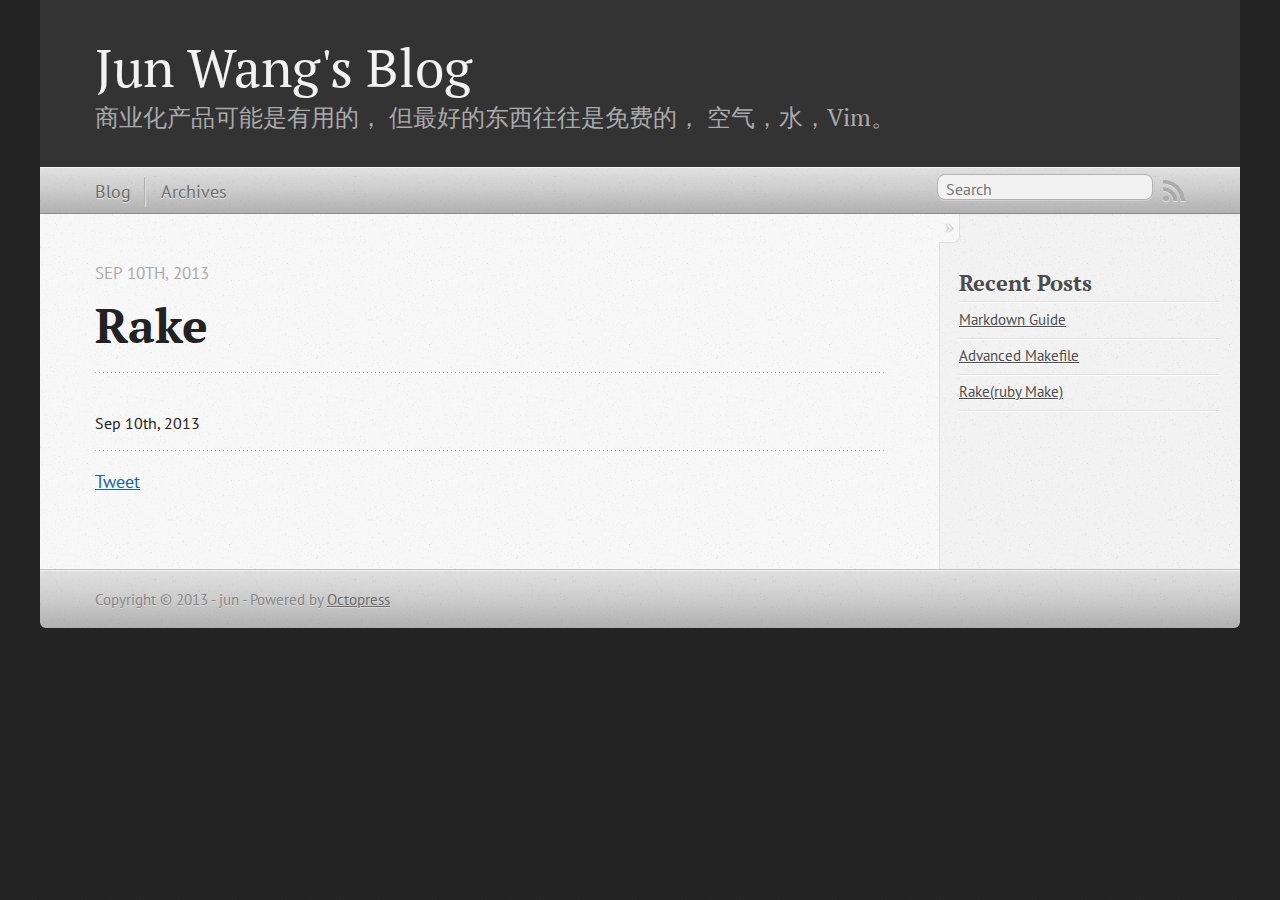
==== commit c1f3afdf: "Site updated at 2013-09-11 13:13:59 UTC" ====
--- a/rake/index.html
+++ b/rake/index.html
@@ -9,7 +9,7 @@
   <meta name="author" content="jun">
 
   
-  <meta name="description" content=" Rake Sep 10th, 2013 Sep 10th, 2013 Tweet Recent Posts Advanced Makefile Rake(ruby Make) ">
+  <meta name="description" content=" Rake Sep 10th, 2013 Sep 10th, 2013 Tweet Recent Posts Markdown Guide Advanced Makefile Rake(ruby Make) ">
   
 
   <!-- http://t.co/dKP3o1e -->
@@ -127,6 +127,10 @@
   <ul id="recent_posts">
     
       <li class="post">
+        <a href="/blog/2013/09/11/markdown-guide/">Markdown Guide</a>
+      </li>
+    
+      <li class="post">
         <a href="/blog/2013/09/11/advanced-makefile/">Advanced Makefile</a>
       </li>
     
